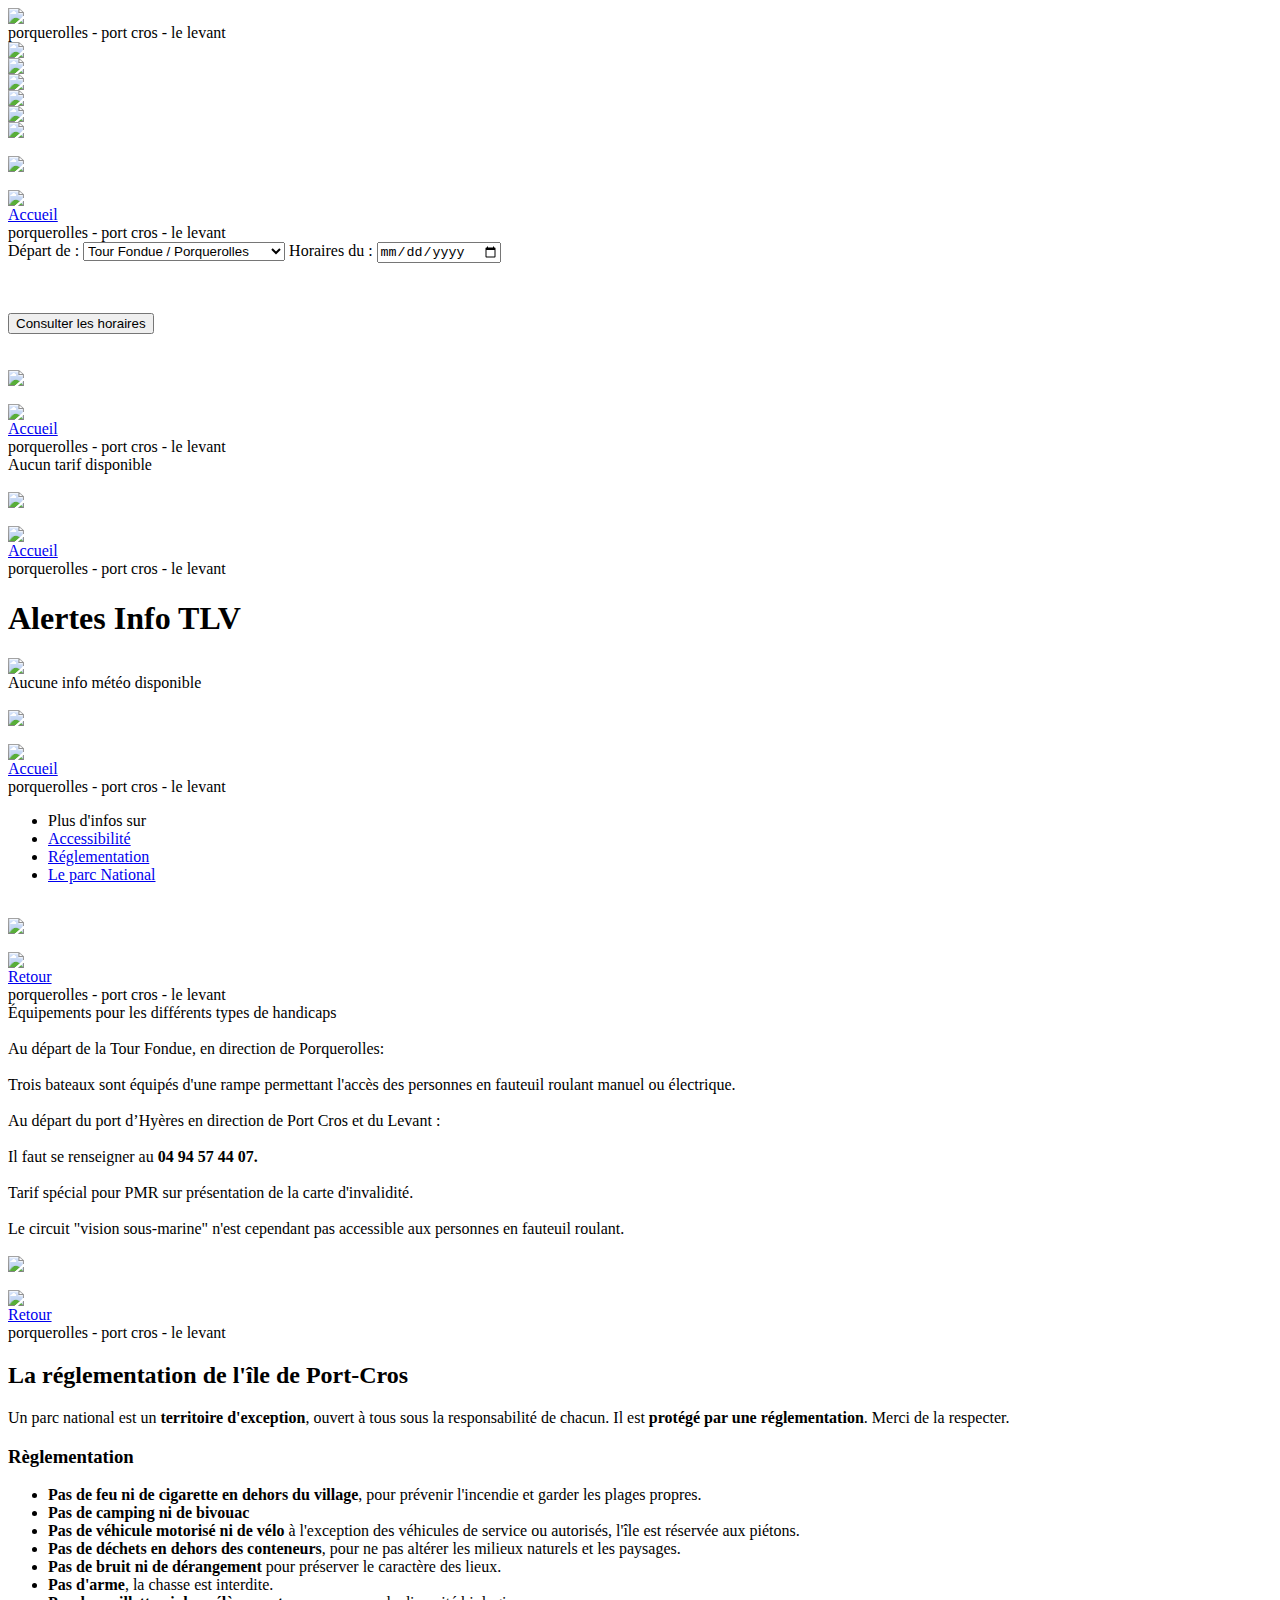
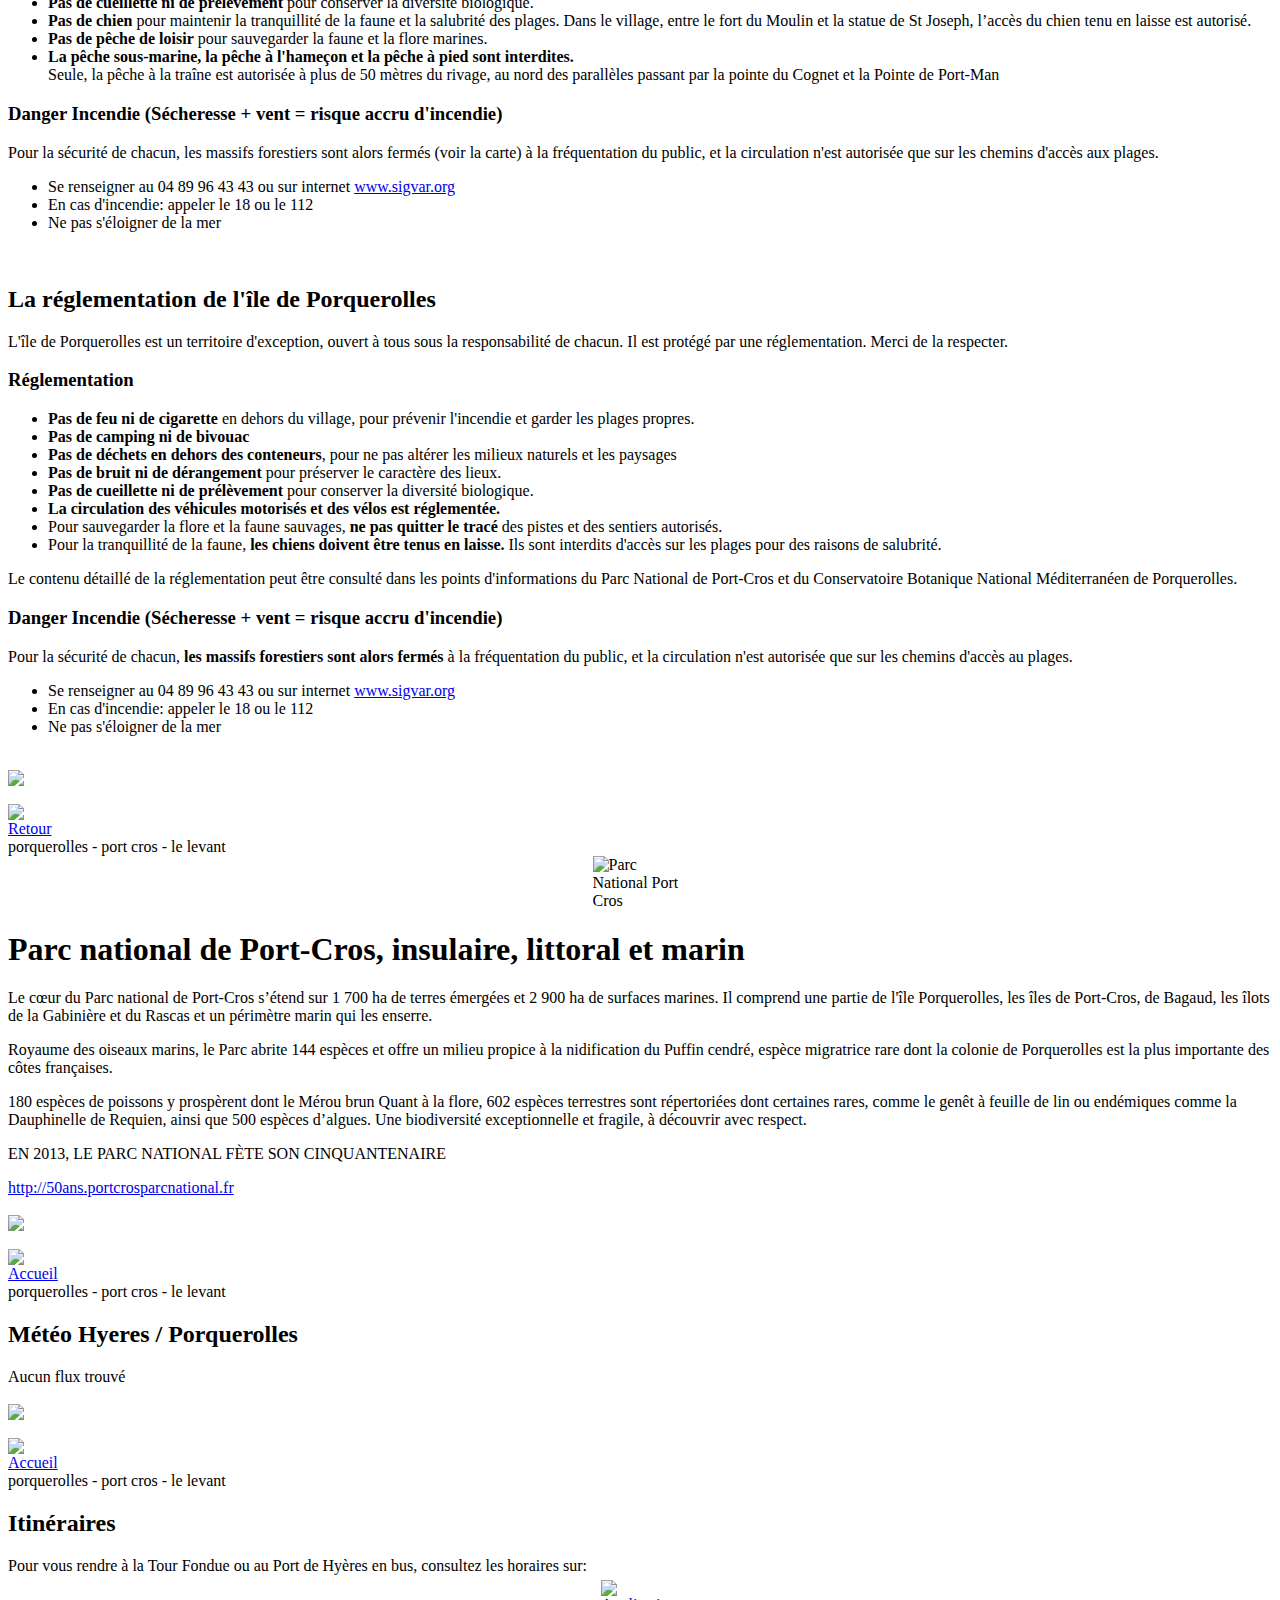
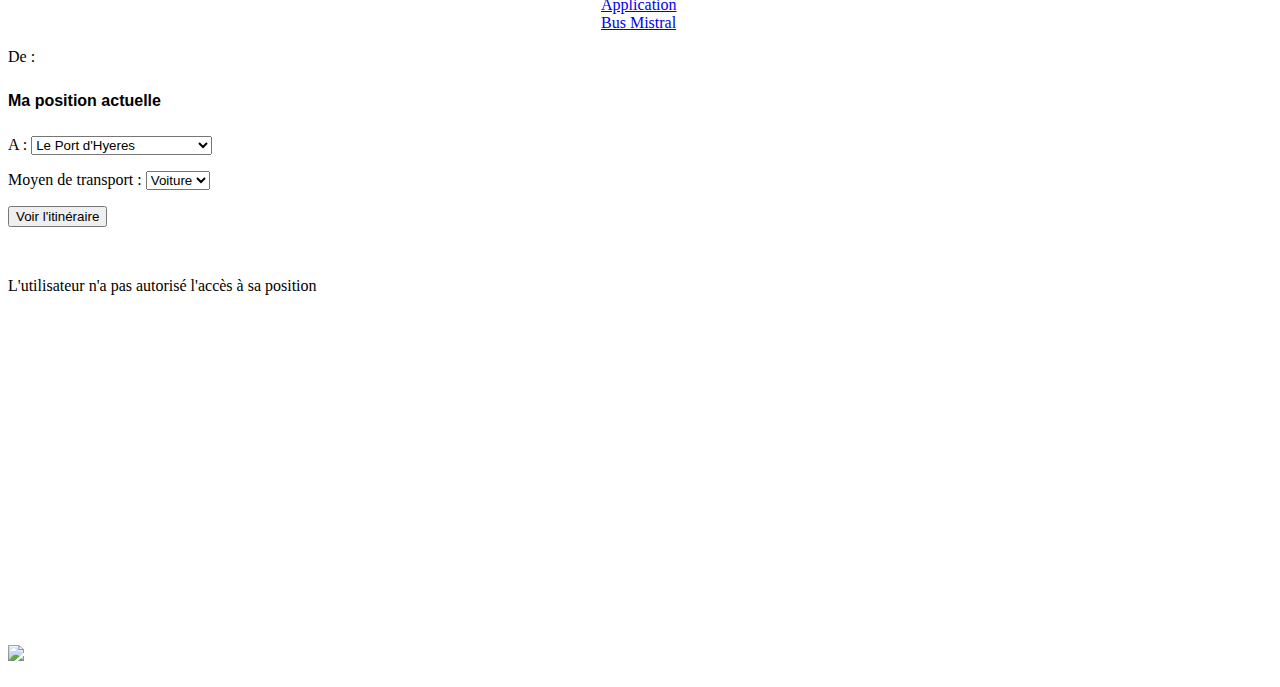
==== index.html @ b0528b94 "JS embarquée + correction footer" ====
<!DOCTYPE html PUBLIC "-//W3C//DTD XHTML 1.0 Transitional//EN" "http://www.w3.org/TR/xhtml1/DTD/xhtml1-transitional.dtd">
<html xmlns="http://www.w3.org/1999/xhtml">
<head>
	<meta http-equiv="Content-Type" content="text/html; charset=utf-8" />
	<title>TLV TVM</title>
	
	<meta name="viewport" content="height=device-height,width=device-width,initial-scale=1.0,maximum-scale=1.0, user-scalable=no"  >
	<meta name="apple-mobile-web-app-capable" content="yes" />
	<link rel="apple-touch-startup-image" href="img/jqt_startup.png" />
	<link rel="apple-touch-icon" href="img/jqtouch.png" />
	<link rel="apple-touch-icon" sizes="72x72" href="img/jqtouch.png" /><!-- 72x72-->
	<link rel="apple-touch-icon" sizes="114x114" href="img/jqtouch.png" /><!-- 114x144-->
	
	<link rel="stylesheet" href="css/jquery.mobile-1.3.1.min.css" />
	<script src="js/jquery-1.9.1.min.js"></script>
	<script src="js/jquery.mobile-1.3.1.min.js"></script>
	
	<!-- jQuery UI Map v3 -->
	<script src="https://maps.googleapis.com/maps/api/js?v=3.exp&sensor=true"></script>
	
	<link rel="stylesheet" type="text/css" href="css/jqm-calendar.css" /> 
	<link rel="stylesheet" href="css/main.css" />
	
	<script type="text/javascript">
		/*
		 * Fonction de géolocalisation
		 */
		var IciLat;
		var IciLong;
		var map = null; 
				
		if (navigator.geolocation){
 	  		navigator.geolocation.getCurrentPosition(successCallback, errorCallback, { maximumAge: 3000, timeout:5000, enableHighAccuracy: true });
		}else{
		  	alert("Votre navigateur ne prend pas en compte la géolocalisation HTML5");
		}
		
		
		function successCallback(position){
			
			IciLat =position.coords.latitude ;
			IciLong = position.coords.longitude;
			
			$('#from').val(IciLat + "," + IciLong);
			  
			var directionsDisplay;
			var directionsService = new google.maps.DirectionsService();
			
			var PtDepart = new google.maps.LatLng(IciLat ,IciLong);
			google.maps.visualRefresh = true;

			function initialize() {
			  directionsDisplay = new google.maps.DirectionsRenderer();
			  var mapOptions = {
				zoom: 16,
				mapTypeId: google.maps.MapTypeId.ROADMAP,
				center: PtDepart,
				disableDefaultUI: true
			  }
			  var map = new google.maps.Map(document.getElementById('laCarte'), mapOptions);
			  directionsDisplay.setMap(map);
			
 			 directionsDisplay.setPanel(document.getElementById('itineraireShow'));
			  
			  var marker = new google.maps.Marker({
				  position: PtDepart,
				  map: map 
			  });
			  
			}
				
			function calcRoute() {
			  
			  $("#itineraireShow").html('');
			  
			  var EndPoint;
			  EndPoint = $("#endPoint :selected").val().split(',');
			  
			 var destinaTionTlv = new google.maps.LatLng(EndPoint[0], EndPoint[1]);
			 
			 
			  var selectedMode = document.getElementById('mode').value;
			  var request = {
				  origin: PtDepart,
				  destination: destinaTionTlv,
				  travelMode: google.maps.TravelMode[selectedMode]
			  };
			  directionsService.route(request, function(response, status) {
				if (status == google.maps.DirectionsStatus.OK) {
				  directionsDisplay.setDirections(response);
				}
			  });
			  
			  var documentBody = (($.browser.chrome)||($.browser.safari)) ? document.body : document.documentElement;
			  $(documentBody).animate({scrollTop: $('#itineraireShow').offset().top-90}, 2000);
			}
			
			///btn itineraire
			$("input[name=CalcItin]").click(function(){
					calcRoute();
			});
			
			$(document).ready(function() {
				initialize();
			});
			//google.maps.event.addDomListener(document, 'load', initialize);
		 }; 
	 
		function errorCallback(error){
		  switch(error.code){
			case error.PERMISSION_DENIED:
			  $("#itineraireShow").append("L'utilisateur n'a pas autorisé l'accès à sa position").css('color', '#000000');
			  break;     
			case error.POSITION_UNAVAILABLE:
			  $("#itineraireShow").append("L'emplacement de l'utilisateur n'a pas pu être déterminé").css('color', '#000000');
			  break;
			case error.TIMEOUT:
			  $("#itineraireShow").append("Le service n'a pas répondu à temps").css('color', '#000000');
			  break;
			}
		};
	</script>
	
	<script type="text/javascript" src="js/jqm-datebox.core.min.js"></script>
	<script type="text/javascript" src="js/jqm-datebox.mode.calbox.min.js"></script>
	<script type="text/javascript" src="js/jquery.mobile.datebox.i18n.fr.utf8.js"></script>
 
</head>

<body class="portrait">

<!-- SPLASH -->


<!-- HOME -->
<div data-role="page" class="page-tlv" id="home">
	
	<div data-role="header" data-position="fixed">
		<div id="header-tlv"><img src="images/logo-tlv.png"  height="45" /></div>
		<div id="header-sub-tlv">porquerolles <span class="tiret">-</span> port cros <span class="tiret">-</span> le levant</div>
	</div>
	  
	<div data-role="content" class="page-tlv">
		<div id="nav-home-tlv">
			<div class="bouton">
				<a href="#horaires" data-transition="flip"><img src="img/btn/btn_horaires.png" border="0" /></a>
			</div>
			<div class="bouton">
				<a href="#tarifs" data-transition="flip"><img src="img/btn/btn_tarifs.png" border="0" /></a>
			</div>
			<div class="bouton">
				<a href="#infosTlv" data-transition="flip"><img src="img/btn/btn_infos.png" border="0" /></a>
			</div>
			<div class="bouton">
				<a href="#alertes" data-transition="flip"><img src="img/btn/btn_alertes.png" border="0" /></a>
			</div>
			<div class="bouton">
				<a href="#geoLoc" data-transition="flip"><img src="img/btn/btn_geoloc.png"  border="0"/></a>
			</div>
			<div class="bouton">
				<a href="#meteoTLV"  data-transition="flip"><img src="img/btn/btn_meteo.png" border="0" /></a>
			</div>
			<div style="clear:both"></div>
		</div>
	</div>
	  
	<div data-role="footer" data-position="fixed" id="footer-tlv"><div class="bgfooterleft">&nbsp;</div><div id="imgfooter"><img src="img/footer.png" id="img-footer" /></div><div class="bgfooterright">&nbsp;</div></div>
  
</div>
<!-- FIN HOME -->


<!-- HORAIRES -->
<div data-role="page" id="horaires" data-add-back-btn="true">
	<div data-role="header" data-position="fixed">
		<div id="header-tlv"><img src="images/logo-tlv.png"  height="45" /></div>
		<a data-role="button" data-direction="reverse" data-rel="back" href="#home" data-icon="arrow-l" data-iconpos="left" style="margin-top:4px">Accueil</a>
		<div id="header-sub-tlv">porquerolles <span class="tiret">-</span> port cros <span class="tiret">-</span> le levant</div>
	</div>
	
	<div data-role="content" class="page-content-tlv">
		
		<label for="lieu_depart">D&eacute;part de :</label>
      	<select name="lieu_depart"  id="lieu_depart">
			<option value="1" >Tour Fondue / Porquerolles</option>
			<option value="2" >Hy&egrave;res / Port Cros / Le Levant</option>
			<option value="3" >Circuit des 2 &Icirc;les</option>
			<option value="4" >Vision sous-marine</option>
		</select>
		
		<label for="date_depart">Horaires du :</label>
		<input value="" name="date_depart" id="date_depart" type="date" data-role="datebox" data-options='{"mode": "calbox","useFocus": true, "calShowWeek": true}'>
		<p>&nbsp;</p>
		<div class="bouton_submit"><input type="button" class="bt-valid" value="Consulter les horaires" id="btnHoraireGo" /></div>
		<div id="infoHoraire">&nbsp;</div>
	</div>
	
	<div data-role="footer" data-position="fixed" id="footer-tlv"><div class="bgfooterleft">&nbsp;</div><div id="imgfooter"><img src="img/footer.png" id="img-footer" /></div><div class="bgfooterright">&nbsp;</div></div>
  
</div>
<!-- FIN HORAIRES -->


<!-- TARIFS -->
<div data-role="page" id="tarifs" data-add-back-btn="true">
	
	<div data-role="header" data-position="fixed">
		<div id="header-tlv"><img src="images/logo-tlv.png"  height="45" /></div>
		<a data-role="button" data-direction="reverse" data-rel="back" href="#home" data-icon="arrow-l" data-iconpos="left" style="margin-top:4px">Accueil</a>
		<div id="header-sub-tlv">porquerolles <span class="tiret">-</span> port cros <span class="tiret">-</span> le levant</div>
	</div>
	
	<div data-role="content" class="page-content-tlv">
		<div id="tarification"></div>
		<script language="javascript">
			$.ajax({
				url:'http://www.tlv-tvm.com/iphone/content.php?page=tarifs',
				type:'GET',
				success:function(tarifs) {
					$("#tarification").append(tarifs);
				},
				error:function() {
					$("#tarification").append("Aucun tarif disponible");
				}
			});
		</script>
	</div>
	
	<div data-role="footer" data-position="fixed" id="footer-tlv"><div class="bgfooterleft">&nbsp;</div><div id="imgfooter"><img src="img/footer.png" id="img-footer" /></div><div class="bgfooterright">&nbsp;</div></div>
  
</div>
<!-- FIN TARIFS -->


<!-- ALERTES -->
<div data-role="page" id="alertes" data-add-back-btn="true">
	<div data-role="header" data-position="fixed">
		<div id="header-tlv"><img src="images/logo-tlv.png" height="45" /></div>
		<a data-role="button" data-direction="reverse" data-rel="back" href="#home" data-icon="arrow-l" data-iconpos="left" style="margin-top:4px">Accueil</a>
      	<div id="header-sub-tlv">porquerolles <span class="tiret">-</span> port cros <span class="tiret">-</span> le levant</div>
	</div>
	
	<div data-role="content" class="page-content-tlv">
		<H1>Alertes Info TLV</H1>
		
		<img src="images/Visuel-Paoramique-Intemperies.jpg" class="img_border" width="100%" />
		
		<div class="content">
			<div id="infoMeteo">
				
			</div>
			<script language="javascript">
				$.ajax({
					url:'http://www.tlv-tvm.com/iphone/content.php?page=alertesInfo',
					type:'GET',
					success:function(info) {
						$("#infoMeteo").append(info);	
					},
					error:function() {
						$("#infoMeteo").append("Aucune info météo disponible");
					}
				});
			</script>
		</div>
	</div>
	
	<div data-role="footer" data-position="fixed" id="footer-tlv"><div class="bgfooterleft">&nbsp;</div><div id="imgfooter"><img src="img/footer.png" id="img-footer" /></div><div class="bgfooterright">&nbsp;</div></div>
  
</div>
<!-- FIN ALERTES -->


<!-- infosTlv -->
<div data-role="page" id="infosTlv" data-add-back-btn="true">
	<div data-role="header" data-position="fixed">
		<div id="header-tlv"><img src="images/logo-tlv.png"  height="45" /></div>
		<a data-role="button" data-direction="reverse" data-rel="back" href="#home" data-icon="arrow-l" data-iconpos="left" style="margin-top:4px">Accueil</a>
		<div id="header-sub-tlv">porquerolles <span class="tiret">-</span> port cros <span class="tiret">-</span> le levant</div>
	</div>
	
	<div data-role="content" class="page-content-tlv">
		<ul data-role="listview" data-divider-theme="a" data-inset="true">
			<li data-role="list-divider" role="heading">Plus d'infos sur</li>
			<li data-theme="c">
				<a href="#page2" data-transition="slide">Accessibilit&eacute;</a>
			</li>
			<li data-theme="c">
				<a href="#page3" data-transition="slide">R&eacute;glementation</a>
			</li>
			<li data-theme="c">
            	<a href="#page4" data-transition="slide">Le parc National</a>
        	</li>
    	</ul>
	</div>
  
	<div data-role="footer" data-position="fixed" id="footer-tlv"><div class="bgfooterleft">&nbsp;</div><div id="imgfooter"><img src="img/footer.png" id="img-footer" /></div><div class="bgfooterright">&nbsp;</div></div>
  
</div>

<!-- Page Accessibilité -->
<div data-role="page" id="page2" data-add-back-btn="true">
	<div data-role="header" data-position="fixed">
		<div id="header-tlv"><img src="images/logo-tlv.png"  height="45" /></div>
		<a data-role="button" data-direction="reverse" data-rel="back" href="#infosTlv" data-icon="arrow-l" data-iconpos="left" style="margin-top:4px">Retour</a>
		<div id="header-sub-tlv">porquerolles <span class="tiret">-</span> port cros <span class="tiret">-</span> le levant</div>
	</div>
	
	<div data-role="content" class="page-content-tlv">
		&Eacute;quipements pour les diff&eacute;rents types de handicaps<br /><br />
		Au d&eacute;part de la Tour Fondue, en direction de Porquerolles:<br /><br />
		Trois bateaux sont &eacute;quip&eacute;s d'une rampe permettant l'acc&egrave;s des personnes en fauteuil roulant manuel ou &eacute;lectrique.<br /><br />
		Au d&eacute;part du port d’Hy&egrave;res en direction de Port Cros et du Levant :<br /><br />
		Il faut se renseigner au <strong>04 94 57 44 07.</strong><br /><br />
		Tarif sp&eacute;cial pour PMR sur pr&eacute;sentation de la carte d'invalidit&eacute;.<br /><br />
		Le circuit "vision sous-marine" n'est cependant pas accessible aux personnes en fauteuil roulant.
	</div>
	
	<div data-role="footer" data-position="fixed" id="footer-tlv"><div class="bgfooterleft">&nbsp;</div><div id="imgfooter"><img src="img/footer.png" id="img-footer" /></div><div class="bgfooterright">&nbsp;</div></div>
  
</div>
<div data-role="page" id="page3" data-add-back-btn="true">
	<div data-role="header" data-position="fixed">
		<div id="header-tlv"><img src="images/logo-tlv.png"  height="45" /></div>
		<a data-role="button" data-direction="reverse" data-rel="back" href="#infosTlv" data-icon="arrow-l" data-iconpos="left" style="margin-top:4px">Retour</a>
		<div id="header-sub-tlv">porquerolles <span class="tiret">-</span> port cros <span class="tiret">-</span> le levant</div>
	</div>
	
	<div data-role="content" class="page-content-tlv">
		<h2>La r&eacute;glementation de l'&icirc;le de Port-Cros</h2>
		<p>Un parc national est un <strong>territoire d'exception</strong>, ouvert &agrave; tous sous la responsabilit&eacute; de chacun. Il est <strong>prot&eacute;g&eacute; par une r&eacute;glementation</strong>. Merci de la respecter.</p>
		<h3>R&egrave;glementation</h3>
		<p>
			<ul>
				<li><strong>Pas de feu ni de cigarette en dehors du village</strong>, pour pr&eacute;venir l'incendie et garder les plages propres.</li>
				<li><strong>Pas de camping ni de bivouac</strong></li>
				<li><strong>Pas de v&eacute;hicule motoris&eacute; ni de v&eacute;lo</strong> &agrave; l'exception des v&eacute;hicules de service ou autoris&eacute;s, l'&icirc;le est r&eacute;serv&eacute;e aux pi&eacute;tons.</li>
				<li><strong>Pas de d&eacute;chets en dehors des conteneurs</strong>, pour ne pas alt&eacute;rer les milieux naturels et les paysages.</li>
				<li><strong>Pas de bruit ni de d&eacute;rangement</strong> pour pr&eacute;server le caract&egrave;re des lieux.</li>
				<li><strong>Pas d'arme</strong>, la chasse est interdite.</li>
				<li><strong>Pas de cueillette ni de pr&eacute;l&egrave;vement</strong> pour conserver la diversit&eacute; biologique.</li>
				<li><strong>Pas de chien</strong> pour maintenir la tranquillit&eacute; de la faune et la salubrit&eacute; des plages. Dans le village, entre le fort du Moulin et la statue de St Joseph, l’acc&egrave;s du chien tenu en laisse est autoris&eacute;.</li>
				<li><strong>Pas de p&ecirc;che de loisir</strong> pour sauvegarder la faune et la flore marines.</li>
				<li><strong>La p&ecirc;che sous-marine, la p&ecirc;che &agrave; l'hameçon et la p&ecirc;che &agrave; pied sont interdites.</strong></li> 
				Seule, la p&ecirc;che &agrave; la tra&icirc;ne est autoris&eacute;e &agrave; plus de 50 m&egrave;tres du rivage, au nord des parall&egrave;les passant par la pointe du Cognet et la Pointe de Port-Man
			</ul>
		</p>
		<h3>Danger Incendie (S&eacute;cheresse + vent = risque accru d'incendie)</h3>
		<p>Pour la s&eacute;curit&eacute; de chacun, les massifs forestiers sont alors ferm&eacute;s (voir la carte) &agrave; la fr&eacute;quentation du public, et la circulation n'est autoris&eacute;e que sur les chemins d'acc&egrave;s aux plages.
	   	<ul>
	   		<li>Se renseigner au 04 89 96 43 43 ou sur internet <a href="www.sigvar.org">www.sigvar.org</a></li>
	   		<li>En cas d'incendie: appeler le 18 ou le 112</li>
	   		<li>Ne pas s'&eacute;loigner de la mer</li>
	   	</ul>
		</p>
		<br />
		<h2>La r&eacute;glementation de l'&icirc;le de Porquerolles</h2>
		<p>L'&icirc;le de Porquerolles est un territoire d'exception, ouvert &agrave; tous sous la responsabilit&eacute; de chacun. Il est prot&eacute;g&eacute; par une r&eacute;glementation. Merci de la respecter.</p>
		<h3>R&eacute;glementation</h3>
		<p>
			<ul>
				<li><strong>Pas de feu ni de cigarette</strong> en dehors du village, pour pr&eacute;venir l'incendie et garder les plages propres.</li>
				<li><strong>Pas de camping ni de bivouac</strong></li>
				<li><strong>Pas de d&eacute;chets en dehors des conteneurs</strong>, pour ne pas alt&eacute;rer les milieux naturels et les paysages</li>
				<li><strong>Pas de bruit ni de d&eacute;rangement</strong> pour pr&eacute;server le caract&egrave;re des lieux.</li>
				<li><strong>Pas de cueillette ni de pr&eacute;l&egrave;vement</strong> pour conserver la diversit&eacute; biologique.</li>
				<li><strong>La circulation des v&eacute;hicules motoris&eacute;s et des v&eacute;los est r&eacute;glement&eacute;e.</strong></li>
				<li>Pour sauvegarder la flore et la faune sauvages, <strong>ne pas quitter le trac&eacute;</strong> des pistes et des sentiers autoris&eacute;s.</li>
				<li>Pour la tranquillit&eacute; de la faune, <strong>les chiens doivent &ecirc;tre tenus en laisse.</strong> Ils sont interdits d'acc&egrave;s sur les plages pour des raisons de salubrit&eacute;.</li>
			</ul>
			Le contenu d&eacute;taill&eacute; de la r&eacute;glementation peut &ecirc;tre consult&eacute; dans les points d'informations du Parc National de Port-Cros et du Conservatoire Botanique National M&eacute;diterran&eacute;en de Porquerolles.
		</p>
		<h3>Danger Incendie (S&eacute;cheresse + vent = risque accru d'incendie)</h3>
		<p>Pour la s&eacute;curit&eacute; de chacun, <strong>les massifs forestiers sont alors ferm&eacute;s</strong> &agrave; la fr&eacute;quentation du public, et la circulation n'est autoris&eacute;e que sur les chemins d'acc&egrave;s au plages.
		<ul>
			<li>Se renseigner au 04 89 96 43 43 ou sur internet <a href="www.sigvar.org">www.sigvar.org</a></li>
			<li>En cas d'incendie: appeler le 18 ou le 112</li>
			<li>Ne pas s'&eacute;loigner de la mer</li>
		</ul>	
		</p>
	</div>
	
	<div data-role="footer" data-position="fixed" id="footer-tlv"><div class="bgfooterleft">&nbsp;</div><div id="imgfooter"><img src="img/footer.png" id="img-footer" /></div><div class="bgfooterright">&nbsp;</div></div>
  
</div>

<div data-role="page" id="page4" data-add-back-btn="true">
	<div data-role="header" data-position="fixed">
		<div id="header-tlv"><img src="images/logo-tlv.png"  height="45" /></div>
		<a data-role="button" data-direction="reverse" data-rel="back" href="#infosTlv" data-icon="arrow-l" data-iconpos="left" style="margin-top:4px">Retour</a>
		<div id="header-sub-tlv">porquerolles <span class="tiret">-</span> port cros <span class="tiret">-</span> le levant</div>
	</div>
	
	<div data-role="content" class="page-content-tlv">
		<div style="margin: 0 auto 15px; width: 95px;"><img src="images/logo-ParcNationalPortCros.jpg" alt="Parc National Port Cros" /></div>
		<h1>Parc national de Port-Cros, insulaire,  littoral et marin</h1>
		<p>
		Le cœur du Parc national de Port-Cros s’&eacute;tend sur 1 700 ha de terres &eacute;merg&eacute;es et 2 900 ha de surfaces marines. Il comprend une partie de l'&icirc;le Porquerolles, les &icirc;les de Port-Cros, de Bagaud, les &icirc;lots de la Gabini&egrave;re et du Rascas et un p&eacute;rim&egrave;tre marin qui les enserre.
		</p>
		<p>
		Royaume des oiseaux marins, le Parc abrite 144 esp&egrave;ces et offre un milieu propice &agrave; la nidification du Puffin
		cendr&eacute;, esp&egrave;ce migratrice rare dont la colonie de Porquerolles est la plus importante des côtes françaises.
		</p>
		<p>
		180 esp&egrave;ces de poissons y prosp&egrave;rent dont le M&eacute;rou brun 
		Quant &agrave; la flore, 602 esp&egrave;ces terrestres sont r&eacute;pertori&eacute;es dont certaines rares, comme le genêt &agrave; feuille de lin ou end&eacute;miques comme la Dauphinelle de Requien, ainsi que 500 esp&egrave;ces d’algues.
		Une biodiversit&eacute; exceptionnelle et fragile, &agrave; d&eacute;couvrir avec respect. 
		</p>
		<p>EN 2013, LE PARC NATIONAL F&Egrave;TE SON CINQUANTENAIRE</p>
		<a href="http://50ans.portcrosparcnational.fr" target="_blank">http://50ans.portcrosparcnational.fr</a>
	</div>
	
	<div data-role="footer" data-position="fixed" id="footer-tlv"><div class="bgfooterleft">&nbsp;</div><div id="imgfooter"><img src="img/footer.png" id="img-footer" /></div><div class="bgfooterright">&nbsp;</div></div>
  
</div>

<!-- FIN infosTlv -->


<!-- meteoTLV -->
<div data-role="page" id="meteoTLV" data-add-back-btn="true">
	<div data-role="header" data-position="fixed">
		<div id="header-tlv"><img src="images/logo-tlv.png"  height="45" /></div>
       	<a data-role="button" data-direction="reverse" data-rel="back" href="#home" data-icon="arrow-l" data-iconpos="left" style="margin-top:4px">Accueil</a>
       	<div id="header-sub-tlv">porquerolles <span class="tiret">-</span> port cros <span class="tiret">-</span> le levant</div>
  	</div>
  
  
	<div data-role="content" class="page-content-tlv">
		<h2>M&eacute;t&eacute;o Hyeres / Porquerolles</h2>
     	<div id="descMeteo"></div>
		<script language="javascript">
		 	//get Ajax de la m&eacute;t&eacute;o
			var fluxMeteo;
			var AffMeteo;
			
			$.ajax({
				url:'http://www.tlv-tvm.com/iphone/proxy.php',
				dataType:'xml',
				type:'GET',
				success:function(xml) {
					$(xml).find('meteo').each(function() {
						var DateMeteo =  $(this).attr('date');
						var PictoMidi = $(this).attr('pictos_midi');
						var TempMatin = $(this).attr('tempe_matin');
						var TempMidi = $(this).attr('tempe_midi');
						var TempSoir = $(this).attr('tempe_soir');
						
						$("#descMeteo").append("<span class='ladate'>Le "+DateMeteo+"</span><p><img class='"+PictoMidi+"' src='' width='128'  /><br /><span class='info'>Matin : "+TempMatin+"&deg;<br>Midi : "+TempMidi+"&deg;<br>Soir : "+TempSoir+"&deg;<br></span></p><hr>");
						
					})
				   
				   	$("img.soleil").attr('src','img/meteo/soleil.png');
					$("img.voile").attr('src','img/meteo/voile.png');
					$("img.nuageux").attr('src','img/meteo/nuageux.png');
					$("img.couvert").attr('src','img/meteo/couvert.png');
					
					$("img.brouillard").attr('src','img/meteo/couvert.png');
					$("img.brouillardgivrant").attr('src','img/meteo/couvert.png');
					$("img.neifefaible").attr('src','img/meteo/averseneige.png');
					$("img.neigemoderer").attr('src','img/meteo/averseneige.png');
					
					$("img.neigeforte").attr('src','img/meteo/averseneige.png');
					
					
					$("img.pluiefaible").attr('src','img/meteo/pluiefaible.png');
					$("img.pluiemoderer").attr('src','img/meteo/pluiefaible.png');
					$("img.pluieforte").attr('src','img/meteo/pluieforte.png');
					$("img.verglas").attr('src','img/meteo/pluieforte.png');
					$("img.averse").attr('src','img/meteo/pluiefaible.png');
					$("img.averseneige").attr('src','img/meteo/averseneige.png');
					$("img.orageloc").attr('src','img/meteo/orageloc.png');
					$("img.oragefort").attr('src','img/meteo/orageloc.png');
				},
				error:function() {
					$("#descMeteo").append("Aucun flux trouv&eacute;");
				}
			});
		</script>
	</div>
	
	<div data-role="footer" data-position="fixed" id="footer-tlv"><div class="bgfooterleft">&nbsp;</div><div id="imgfooter"><img src="img/footer.png" id="img-footer" /></div><div class="bgfooterright">&nbsp;</div></div>
  
</div>
<!-- FIN meteoTLV -->


<!-- GEOLOC -->
<div data-role="page" id="geoLoc" data-add-back-btn="true">
	<div data-role="header" data-position="fixed">
		<div id="header-tlv"><img src="images/logo-tlv.png"  height="45" /></div>
		<a data-role="button" data-direction="reverse" data-rel="back" href="#home" data-icon="arrow-l" data-iconpos="left" style="margin-top:4px">Accueil</a>
      	<div id="header-sub-tlv">porquerolles <span class="tiret">-</span> port cros <span class="tiret">-</span> le levant</div>
	</div>
	
	<div data-role="content" class="page-content-tlv">
		<h2>Itin&eacute;raires</h2>
		<p>
			Pour vous rendre &agrave; la Tour Fondue ou au Port de Hy&egrave;res en bus, consultez les horaires sur:<br />
			<a href="#" id="appli" style="width: 78px; margin: 5px auto; display: block;"><img src="images/bus_mistral.png" alt="Application Bus Mistral" style="vertical-align: top;" /></a>
		</p>
		<p>
			<label>De :</label> 
			<div class="ui-btn ui-shadow ui-btn-corner-all ui-btn-icon-right ui-btn-up-c" style="line-height: 38px;font-family: Helvetica,Arial,sans-serif; font-weight: bold; font-size: 16px; border-radius: 1em;">Ma position actuelle</div>
			<input id="from"   type="hidden" value="" />
		</p>
		<p>
			<label>A :</label>
			<select name="endPoint" id="endPoint">
				<option value="43.0822795,6.1569269">Le Port d'Hyeres</option>
				<option value="43.0280560,6.1550942">La Tour Fondue</option>
				<option value="43.003111,6.200658">Embarcad&egrave;re Porquerolles</option>
				<option value="43.009719,6.382637">Embarcad&egrave;re Port Cros</option>
				<option value="43.015454,6.434434">Embarcad&egrave;re Levant</option>
			</select>
		</p>
		<p>
			<label>Moyen de transport :</label>
			<select id="mode" onchange="calcRoute();">
				<option value="DRIVING">Voiture</option>
				<option value="WALKING">Pieton</option>
				<option value="BICYCLING">V&eacute;lo</option>
			</select>
		</p>
		<div class="bouton_submit">
			<input type="button" id="CalcItin" class="bt-valid"  name="CalcItin"  data-icon="search" value="Voir l'itin&eacute;raire">
		</div>
		<p>&nbsp;</p>
		<div id="itineraireShow" style="color:#FFF"> </div><p>&nbsp;</p>
		<div id="laCarte" style="border:1px solid #FFF;height:280px;width:320px;margin:auto"> </div>
	</div>
	
	<script type="text/javascript">
		if (navigator.userAgent.match(/android/i)) {
			$("#appli").attr('href', 'https://play.google.com/store/apps/details?id=fr.cityway.android.rmtt');
		} else if (navigator.userAgent.match(/iPhone/i) || navigator.userAgent.match(/iPod/i) || navigator.userAgent.match(/iPad/i)) {
			$("#appli").attr('href', 'https://itunes.apple.com/fr/app/reseau-mistral/id429896529?mt=8');
		}
	</script>			 
  
  
	<div data-role="footer" data-position="fixed" id="footer-tlv"><div class="bgfooterleft">&nbsp;</div><div id="imgfooter"><img src="img/footer.png" id="img-footer" /></div><div class="bgfooterright">&nbsp;</div></div>
  
</div>
<!-- FIN GEOLOC -->


<script type="text/javascript" charset="utf-8">

	$(document).bind("mobileinit", function(){
		$.mobile.touchOverflowEnabled = true;
	  	$.mobile.orientationChangeEnabled = false;
	  	$.mobile.allowCrossDomainPages = true;
	});

    //cache the viewport tag if the user is using an iPhone
    var $viewport = $('head').children('meta[name="viewport"]');

    //bind an event handler to the window object for the orientationchange event
    $(window).bind('orientationchange', function() {
        if (window.orientation == 90 || window.orientation == -90 || window.orientation == 270) {

            // Orientation landscape
            $viewport.attr('content', 'height=device-width,width=device-height,initial-scale=1.0,maximum-scale=1.0');
			$("body").removeClass("portrait");
			$("body").addClass("landscape");
			$("body").css("landscape");
			$("#img-footer").attr("src","img/footer-landscape.png");
			$("#nav-home").css('margin-top','0px');
			$("#footer-tlv").css('display','none');
			$("#footer-tlv").hide();			
        } else {

            // Orientation Portrait
            $viewport.attr('content', 'height=device-height,width=device-width,initial-scale=1.0,maximum-scale=1.0');
			
			$("body").removeClass("landscape");
			$("body").addClass("portrait");
 
			$("#img-footer").attr("src","img/footer.png");
			$("#nav-home").css('margin-top','110px');
			$("#footer-tlv").css('display','');
			
        }

    //trigger an orientationchange event on the window object to initialize this code (basically in-case the user opens the page in landscape mode)
    }).trigger('orientationchange');

	// Verrouillage portrait
	function shouldRotateToOrientation(interfaceOrientation) {
	    return (1 === interfaceOrientation);
	}		

	// Check de l'horaire pour les transports
	$("#btnHoraireGo").click(function(){
		$("#infoHoraire").html("&nbsp;");
		var idCatLieux = $('select[name=lieu_depart] option:selected').val();
		var DateDep = $('input[name=date_depart]').val();
		// alert("DateDep = "+DateDep);
		
		var DateTxt = DateDep.split('/');
			var jour = DateTxt[0];
			var mois = DateTxt[1];
			var an = DateTxt[2];
			
			$.ajax({
			  url: 'http://www.tlv-tvm.com/iphone/checkHoraire.php',
			  type: "POST",
			  data:{idch:idCatLieux, datedep: ''+an+'-'+mois+'-'+jour },
			  success: function(htmlReturn) {
				$('#infoHoraire').html(htmlReturn);
	 		  }
			});
		
	})
	
	// Calcul de largeur de l'écran pour le footer
	var largeurFooter = 0;
	var NavLar = $(document).width();
	largeurFooter = (NavLar - 320) / 2;
	//largeurFooter = largeurFooter + ' px';
	$("#footer-tlv .bgfooterleft").css({
		'width': largeurFooter,
		'left': 0
	});
	$("#footer-tlv .bgfooterright").css({
		'width': largeurFooter,
		'right': 0
	});
	
	// Affichage de la date dans le formulaire
	var date = new Date();
	var dateJour = date.getDate();
	var dateMois = date.getMonth()+1;
	if (dateMois < 10) {
		dateMois = "0"+dateMois;
	}
	var dateAnnee = date.getFullYear();
	var futDate=dateJour + "/" + dateMois + "/" + dateAnnee;
	$("#date_depart").val(futDate);
	
</script>

</body>
</html>
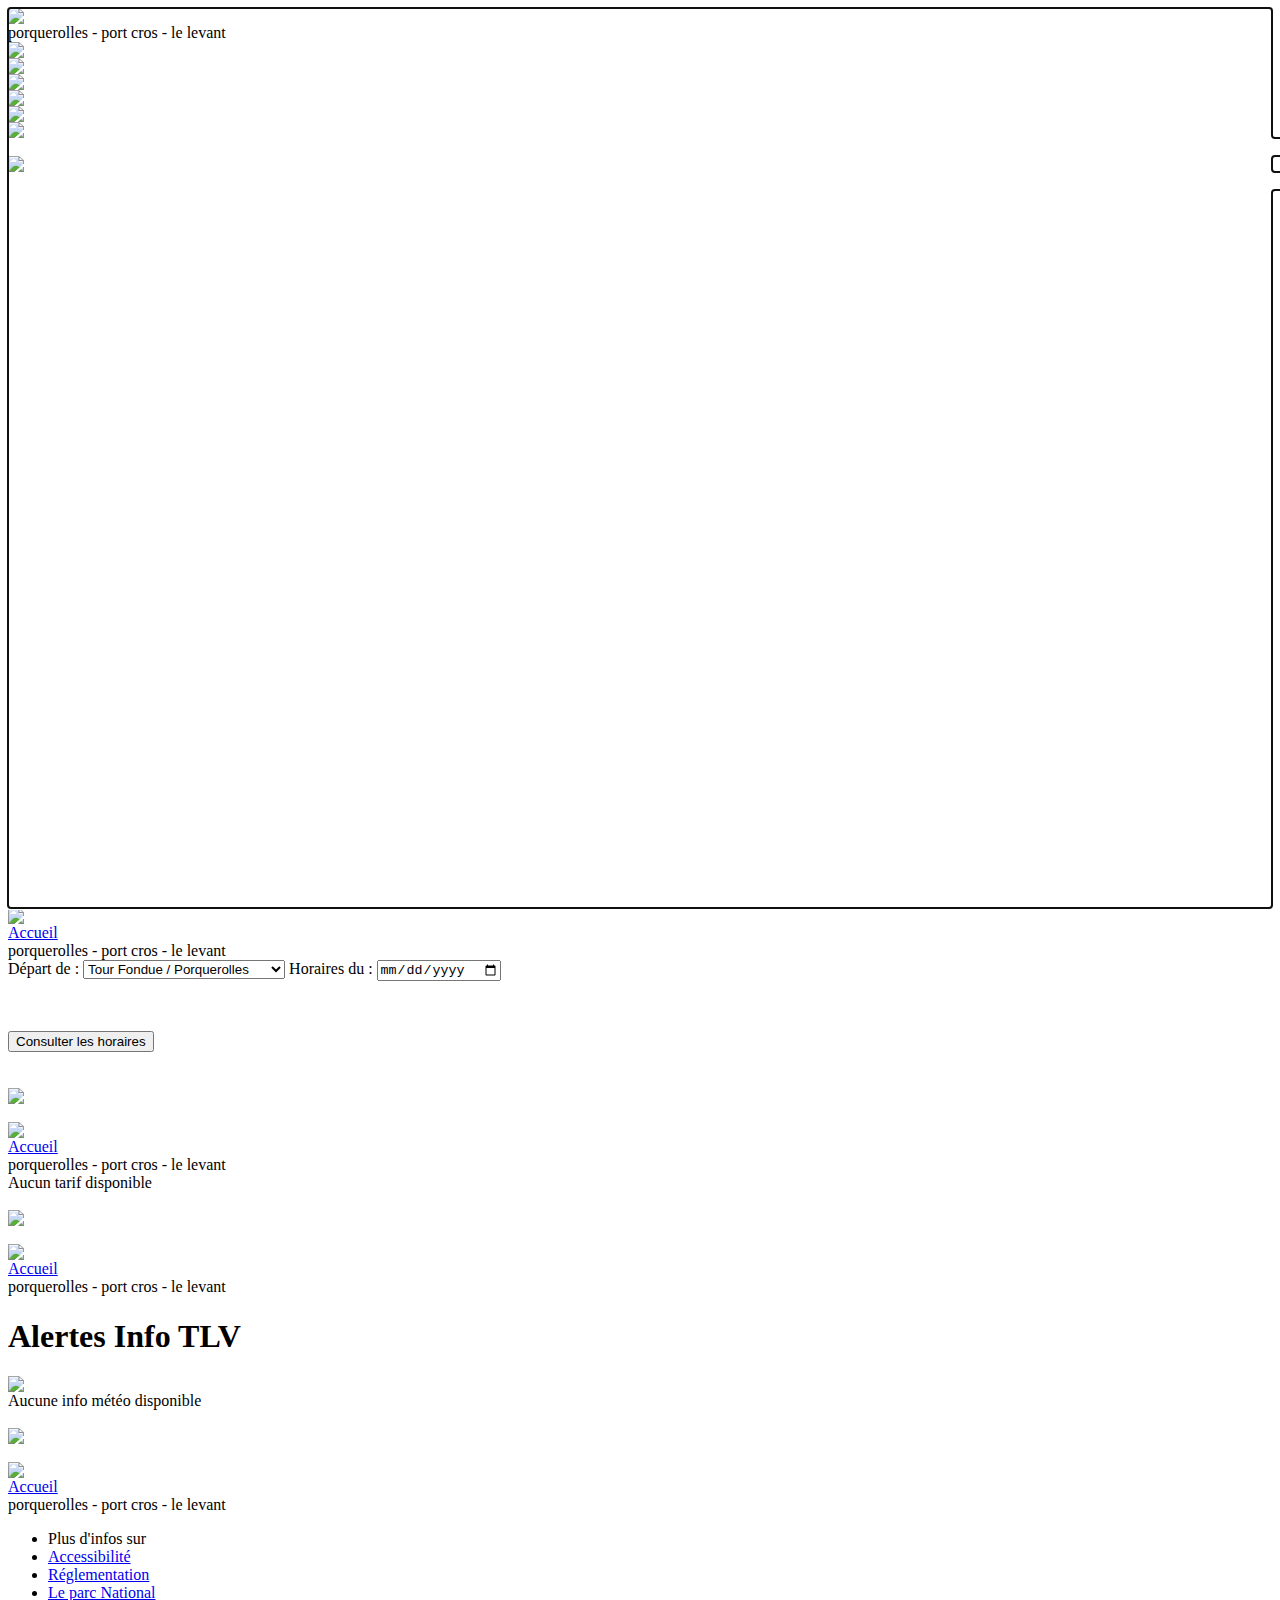
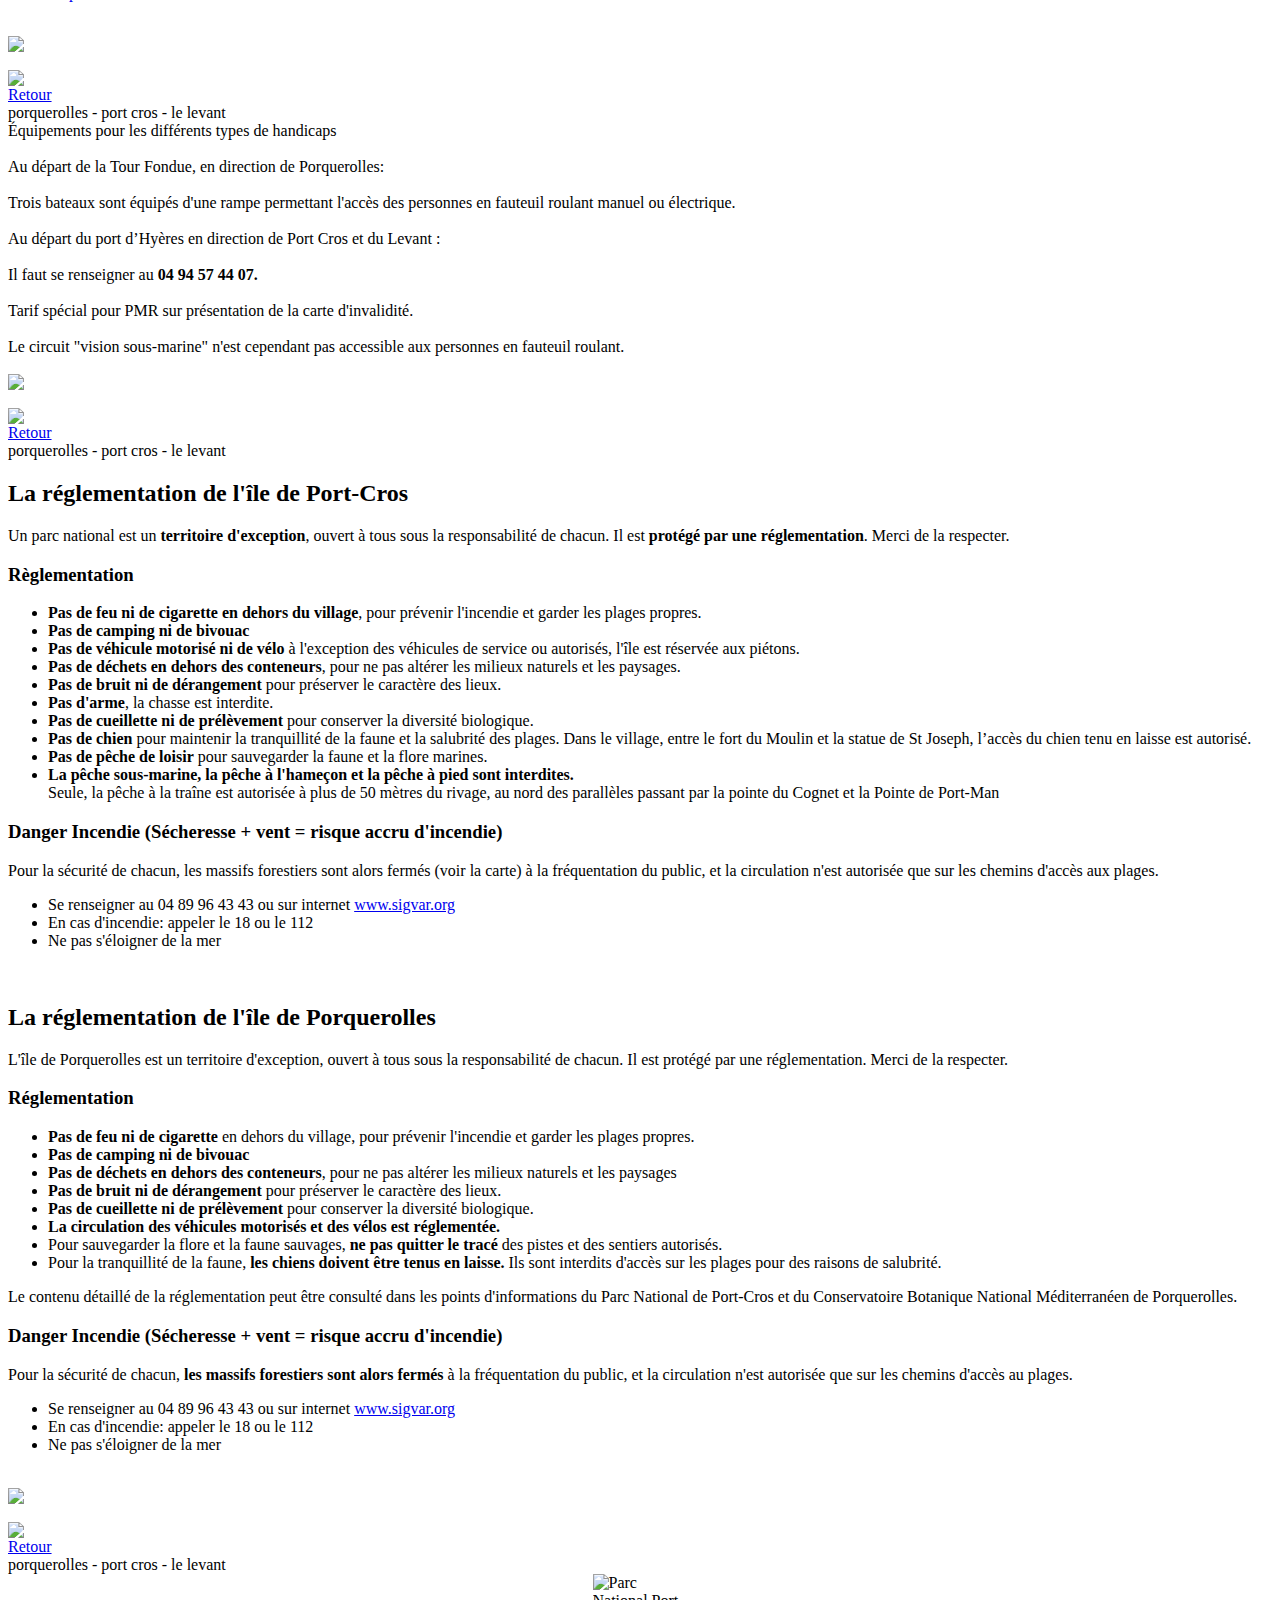
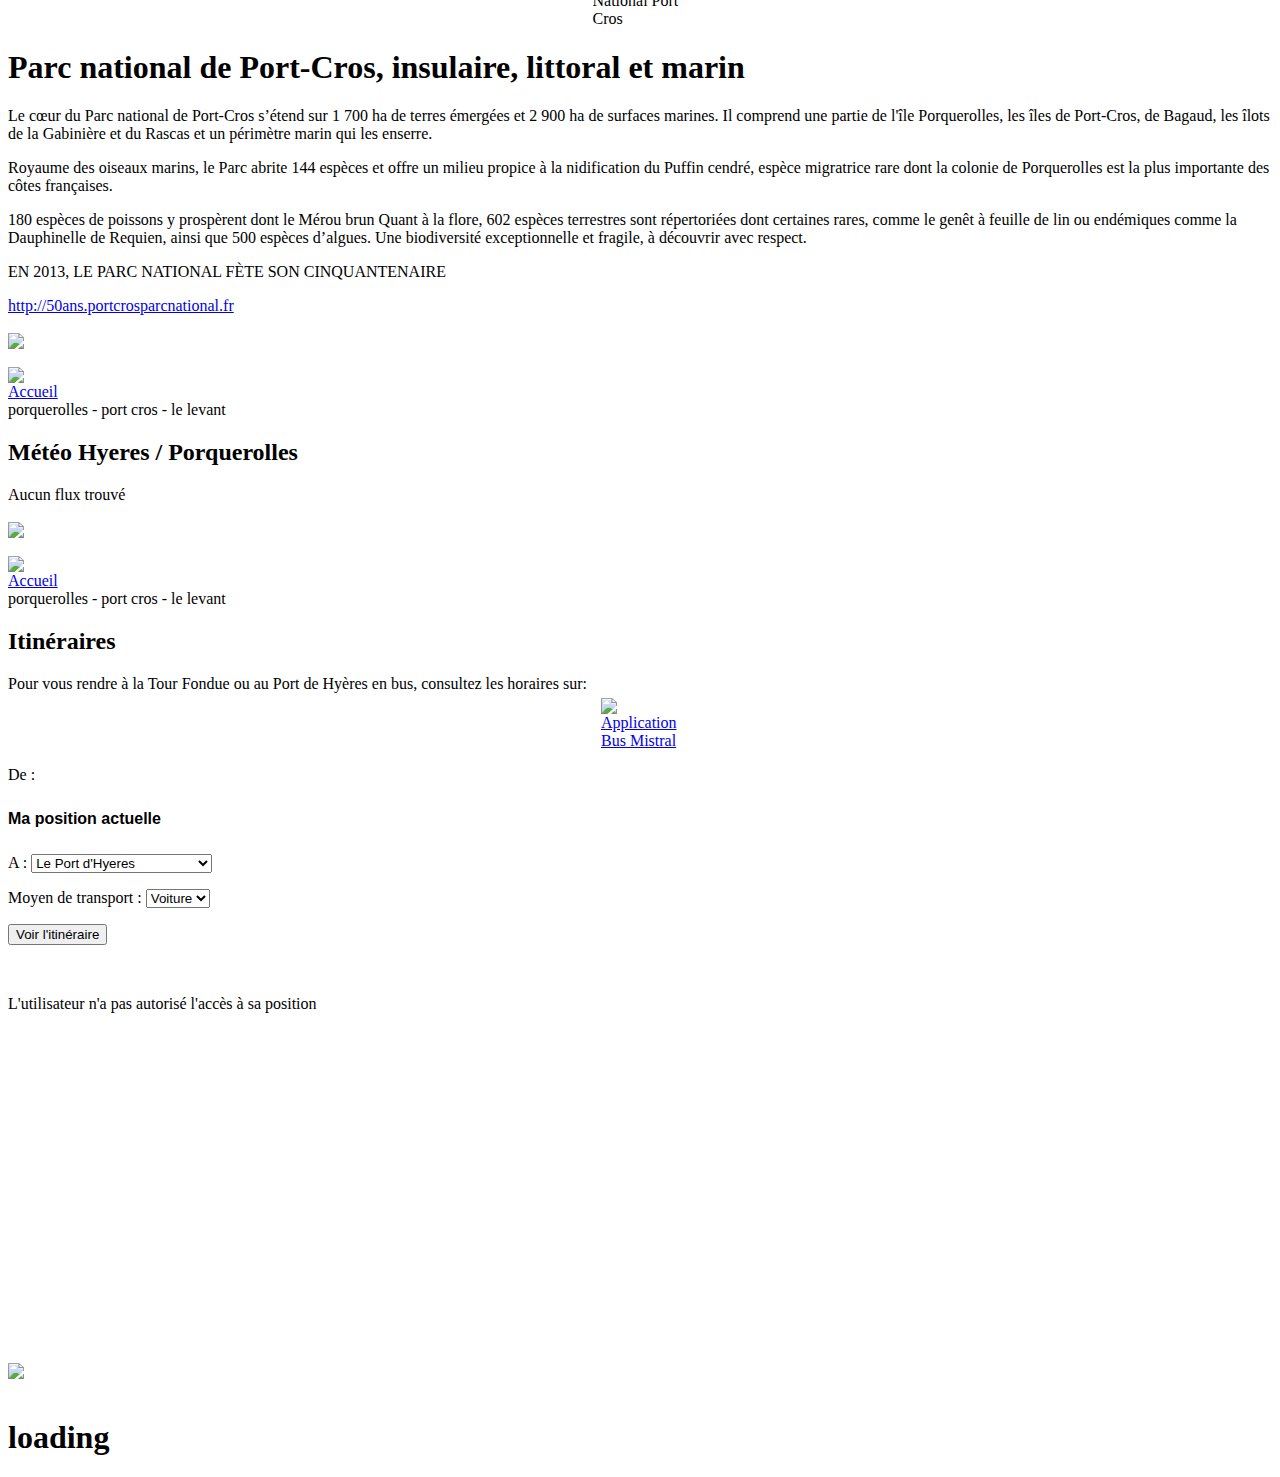
==== commit 4f5bb81d: "Mise en local JS, nettoyage du code" ====
--- a/index.html
+++ b/index.html
@@ -11,9 +11,9 @@
 	<link rel="apple-touch-icon" sizes="72x72" href="img/jqtouch.png" /><!-- 72x72-->
 	<link rel="apple-touch-icon" sizes="114x114" href="img/jqtouch.png" /><!-- 114x144-->
 	
-	<link rel="stylesheet" href="css/jquery.mobile-1.3.1.min.css" />
+	<link rel="stylesheet" href="css/1.3.1/jquery.mobile-1.3.1.css" />
 	<script src="js/jquery-1.9.1.min.js"></script>
-	<script src="js/jquery.mobile-1.3.1.min.js"></script>
+	<script src="js/jquery.mobile-1.3.1.js"></script>
 	
 	<!-- jQuery UI Map v3 -->
 	<script src="https://maps.googleapis.com/maps/api/js?v=3.exp&sensor=true"></script>
@@ -25,10 +25,12 @@
 		/*
 		 * Fonction de géolocalisation
 		 */
+		
 		var IciLat;
 		var IciLong;
 		var map = null; 
-				
+		
+		
 		if (navigator.geolocation){
  	  		navigator.geolocation.getCurrentPosition(successCallback, errorCallback, { maximumAge: 3000, timeout:5000, enableHighAccuracy: true });
 		}else{
@@ -109,12 +111,15 @@
 		function errorCallback(error){
 		  switch(error.code){
 			case error.PERMISSION_DENIED:
+			  //alert("L'utilisateur n'a pas autorisé l'accès à sa position");
 			  $("#itineraireShow").append("L'utilisateur n'a pas autorisé l'accès à sa position").css('color', '#000000');
 			  break;     
 			case error.POSITION_UNAVAILABLE:
+			  //alert("L'emplacement de l'utilisateur n'a pas pu être déterminé");
 			  $("#itineraireShow").append("L'emplacement de l'utilisateur n'a pas pu être déterminé").css('color', '#000000');
 			  break;
 			case error.TIMEOUT:
+			  //alert("Le service n'a pas répondu à temps");
 			  $("#itineraireShow").append("Le service n'a pas répondu à temps").css('color', '#000000');
 			  break;
 			}
@@ -164,7 +169,7 @@
 		</div>
 	</div>
 	  
-	<div data-role="footer" data-position="fixed" id="footer-tlv"><div class="bgfooterleft">&nbsp;</div><div id="imgfooter"><img src="img/footer.png" id="img-footer" /></div><div class="bgfooterright">&nbsp;</div></div>
+	<div data-role="footer" data-position="fixed" id="footer-tlv" class="footer-tlv"><div class="bgfooterleft">&nbsp;</div><div id="imgfooter"><img src="img/footer.png" id="img-footer" /></div><div class="bgfooterright">&nbsp;</div></div>
   
 </div>
 <!-- FIN HOME -->
@@ -195,7 +200,7 @@
 		<div id="infoHoraire">&nbsp;</div>
 	</div>
 	
-	<div data-role="footer" data-position="fixed" id="footer-tlv"><div class="bgfooterleft">&nbsp;</div><div id="imgfooter"><img src="img/footer.png" id="img-footer" /></div><div class="bgfooterright">&nbsp;</div></div>
+	<div data-role="footer" data-position="fixed" id="footer-tlv" class="footer-tlv"><div class="bgfooterleft">&nbsp;</div><div id="imgfooter"><img src="img/footer.png" id="img-footer" /></div><div class="bgfooterright">&nbsp;</div></div>
   
 </div>
 <!-- FIN HORAIRES -->
@@ -226,7 +231,7 @@
 		</script>
 	</div>
 	
-	<div data-role="footer" data-position="fixed" id="footer-tlv"><div class="bgfooterleft">&nbsp;</div><div id="imgfooter"><img src="img/footer.png" id="img-footer" /></div><div class="bgfooterright">&nbsp;</div></div>
+	<div data-role="footer" data-position="fixed" id="footer-tlv" class="footer-tlv"><div class="bgfooterleft">&nbsp;</div><div id="imgfooter"><img src="img/footer.png" id="img-footer" /></div><div class="bgfooterright">&nbsp;</div></div>
   
 </div>
 <!-- FIN TARIFS -->
@@ -264,7 +269,7 @@
 		</div>
 	</div>
 	
-	<div data-role="footer" data-position="fixed" id="footer-tlv"><div class="bgfooterleft">&nbsp;</div><div id="imgfooter"><img src="img/footer.png" id="img-footer" /></div><div class="bgfooterright">&nbsp;</div></div>
+	<div data-role="footer" data-position="fixed" id="footer-tlv" class="footer-tlv"><div class="bgfooterleft">&nbsp;</div><div id="imgfooter"><img src="img/footer.png" id="img-footer" /></div><div class="bgfooterright">&nbsp;</div></div>
   
 </div>
 <!-- FIN ALERTES -->
@@ -293,7 +298,7 @@
     	</ul>
 	</div>
   
-	<div data-role="footer" data-position="fixed" id="footer-tlv"><div class="bgfooterleft">&nbsp;</div><div id="imgfooter"><img src="img/footer.png" id="img-footer" /></div><div class="bgfooterright">&nbsp;</div></div>
+	<div data-role="footer" data-position="fixed" id="footer-tlv" class="footer-tlv"><div class="bgfooterleft">&nbsp;</div><div id="imgfooter"><img src="img/footer.png" id="img-footer" /></div><div class="bgfooterright">&nbsp;</div></div>
   
 </div>
 
@@ -315,7 +320,7 @@
 		Le circuit "vision sous-marine" n'est cependant pas accessible aux personnes en fauteuil roulant.
 	</div>
 	
-	<div data-role="footer" data-position="fixed" id="footer-tlv"><div class="bgfooterleft">&nbsp;</div><div id="imgfooter"><img src="img/footer.png" id="img-footer" /></div><div class="bgfooterright">&nbsp;</div></div>
+	<div data-role="footer" data-position="fixed" id="footer-tlv" class="footer-tlv"><div class="bgfooterleft">&nbsp;</div><div id="imgfooter"><img src="img/footer.png" id="img-footer" /></div><div class="bgfooterright">&nbsp;</div></div>
   
 </div>
 <div data-role="page" id="page3" data-add-back-btn="true">
@@ -379,7 +384,7 @@
 		</p>
 	</div>
 	
-	<div data-role="footer" data-position="fixed" id="footer-tlv"><div class="bgfooterleft">&nbsp;</div><div id="imgfooter"><img src="img/footer.png" id="img-footer" /></div><div class="bgfooterright">&nbsp;</div></div>
+	<div data-role="footer" data-position="fixed" id="footer-tlv" class="footer-tlv"><div class="bgfooterleft">&nbsp;</div><div id="imgfooter"><img src="img/footer.png" id="img-footer" /></div><div class="bgfooterright">&nbsp;</div></div>
   
 </div>
 
@@ -409,7 +414,7 @@
 		<a href="http://50ans.portcrosparcnational.fr" target="_blank">http://50ans.portcrosparcnational.fr</a>
 	</div>
 	
-	<div data-role="footer" data-position="fixed" id="footer-tlv"><div class="bgfooterleft">&nbsp;</div><div id="imgfooter"><img src="img/footer.png" id="img-footer" /></div><div class="bgfooterright">&nbsp;</div></div>
+	<div data-role="footer" data-position="fixed" id="footer-tlv" class="footer-tlv"><div class="bgfooterleft">&nbsp;</div><div id="imgfooter"><img src="img/footer.png" id="img-footer" /></div><div class="bgfooterright">&nbsp;</div></div>
   
 </div>
 
@@ -478,7 +483,7 @@
 		</script>
 	</div>
 	
-	<div data-role="footer" data-position="fixed" id="footer-tlv"><div class="bgfooterleft">&nbsp;</div><div id="imgfooter"><img src="img/footer.png" id="img-footer" /></div><div class="bgfooterright">&nbsp;</div></div>
+	<div data-role="footer" data-position="fixed" id="footer-tlv" class="footer-tlv"><div class="bgfooterleft">&nbsp;</div><div id="imgfooter"><img src="img/footer.png" id="img-footer" /></div><div class="bgfooterright">&nbsp;</div></div>
   
 </div>
 <!-- FIN meteoTLV -->
@@ -526,7 +531,7 @@
 		</div>
 		<p>&nbsp;</p>
 		<div id="itineraireShow" style="color:#FFF"> </div><p>&nbsp;</p>
-		<div id="laCarte" style="border:1px solid #FFF;height:280px;width:320px;margin:auto"> </div>
+		<div id="laCarte" style="border:1px solid #FFF;height:280px;width:320%;margin:auto"> </div>
 	</div>
 	
 	<script type="text/javascript">
@@ -538,7 +543,7 @@
 	</script>			 
   
   
-	<div data-role="footer" data-position="fixed" id="footer-tlv"><div class="bgfooterleft">&nbsp;</div><div id="imgfooter"><img src="img/footer.png" id="img-footer" /></div><div class="bgfooterright">&nbsp;</div></div>
+	<div data-role="footer" data-position="fixed" id="footer-tlv" class="footer-tlv"><div class="bgfooterleft">&nbsp;</div><div id="imgfooter"><img src="img/footer.png" id="img-footer" /></div><div class="bgfooterright">&nbsp;</div></div>
   
 </div>
 <!-- FIN GEOLOC -->
@@ -566,8 +571,8 @@
 			$("body").css("landscape");
 			$("#img-footer").attr("src","img/footer-landscape.png");
 			$("#nav-home").css('margin-top','0px');
-			$("#footer-tlv").css('display','none');
-			$("#footer-tlv").hide();			
+			$(".footer-tlv").css('display','none');
+			
         } else {
 
             // Orientation Portrait
@@ -578,8 +583,7 @@
  
 			$("#img-footer").attr("src","img/footer.png");
 			$("#nav-home").css('margin-top','110px');
-			$("#footer-tlv").css('display','');
-			
+			$(".footer-tlv").css('display','');
         }
 
     //trigger an orientationchange event on the window object to initialize this code (basically in-case the user opens the page in landscape mode)
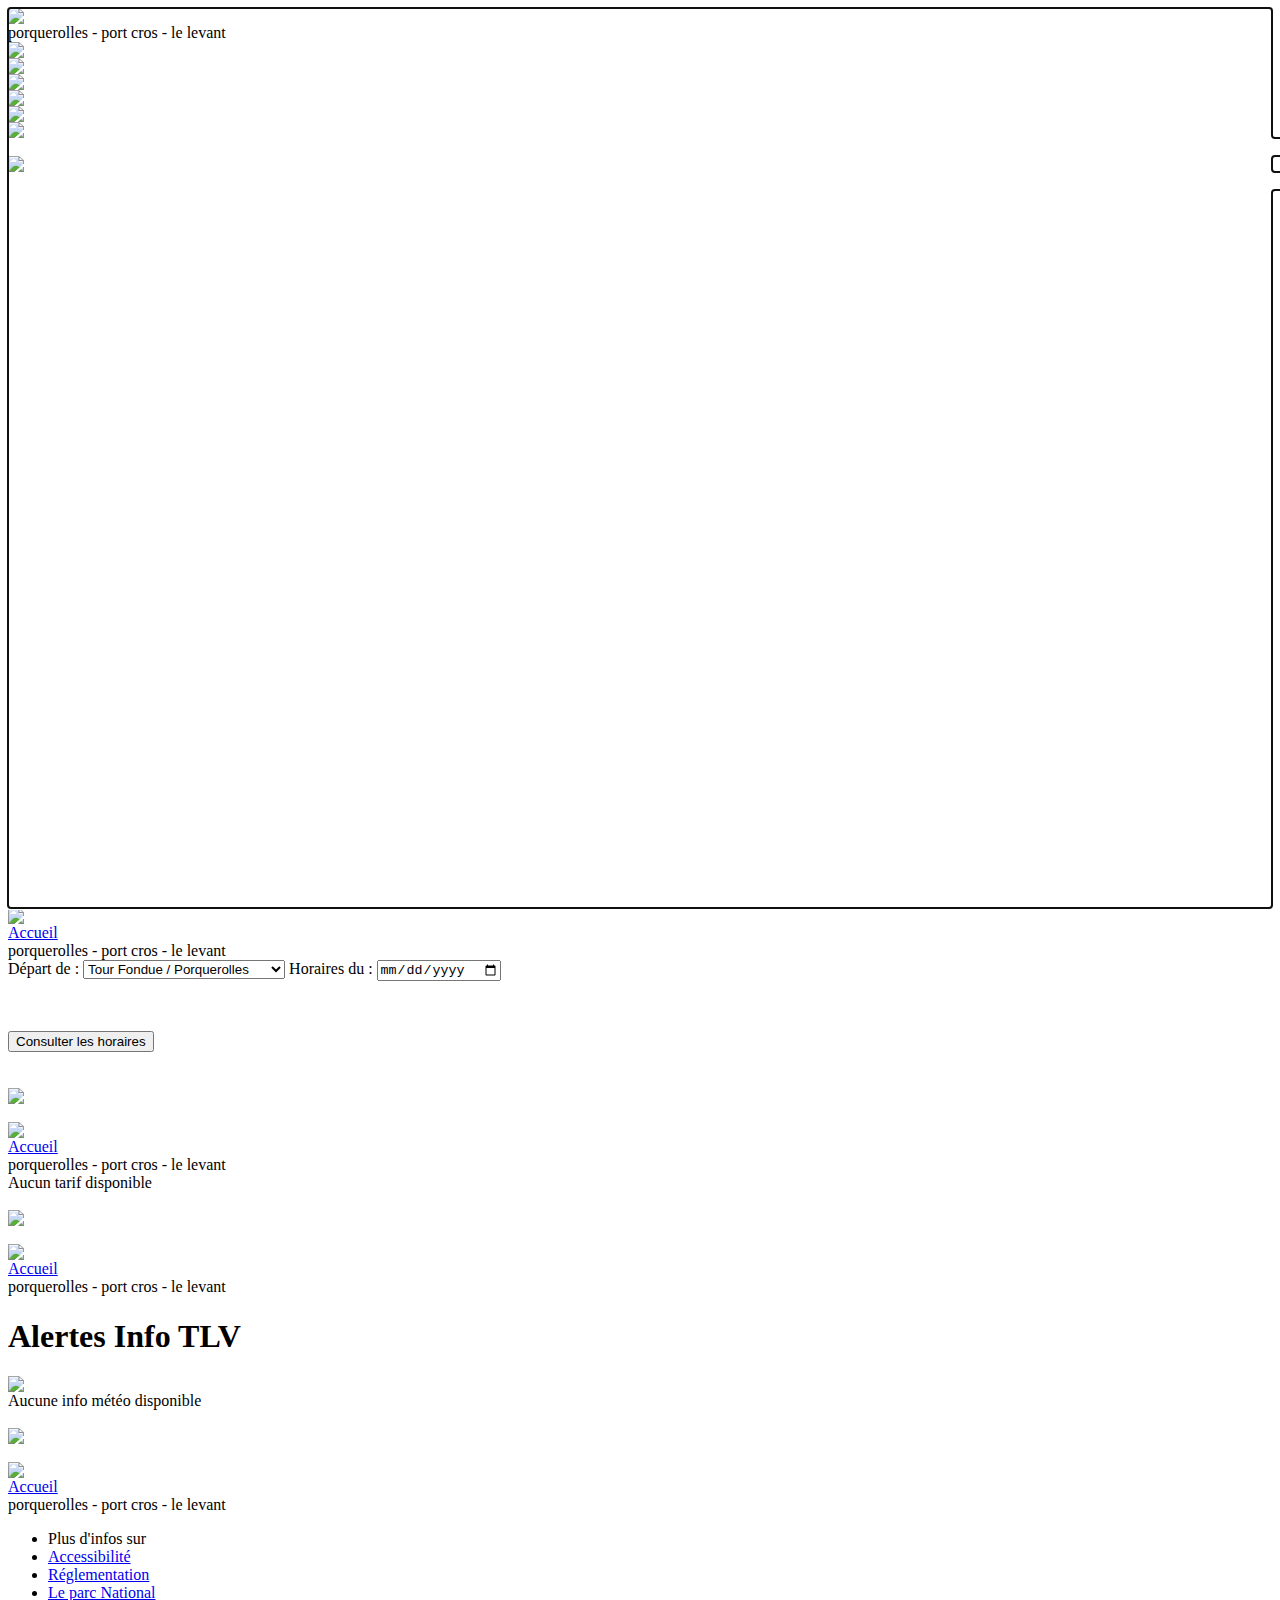
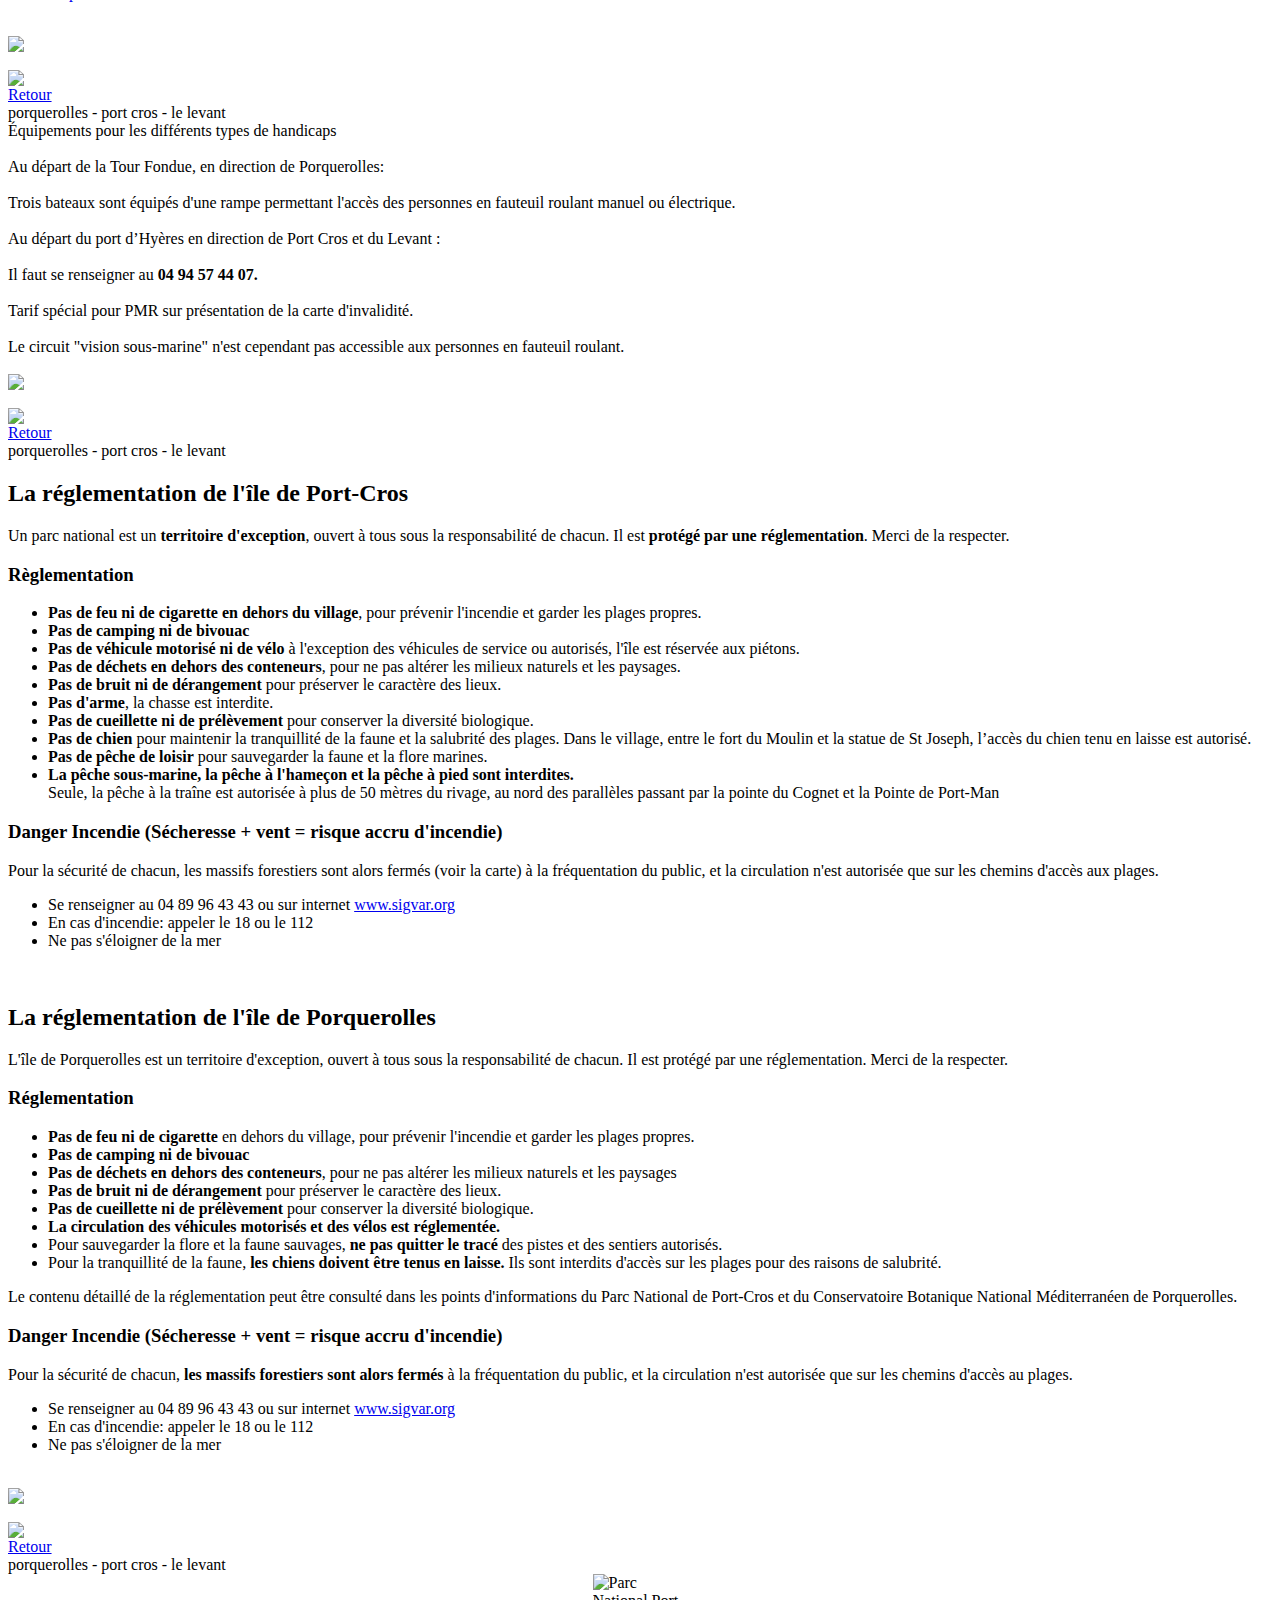
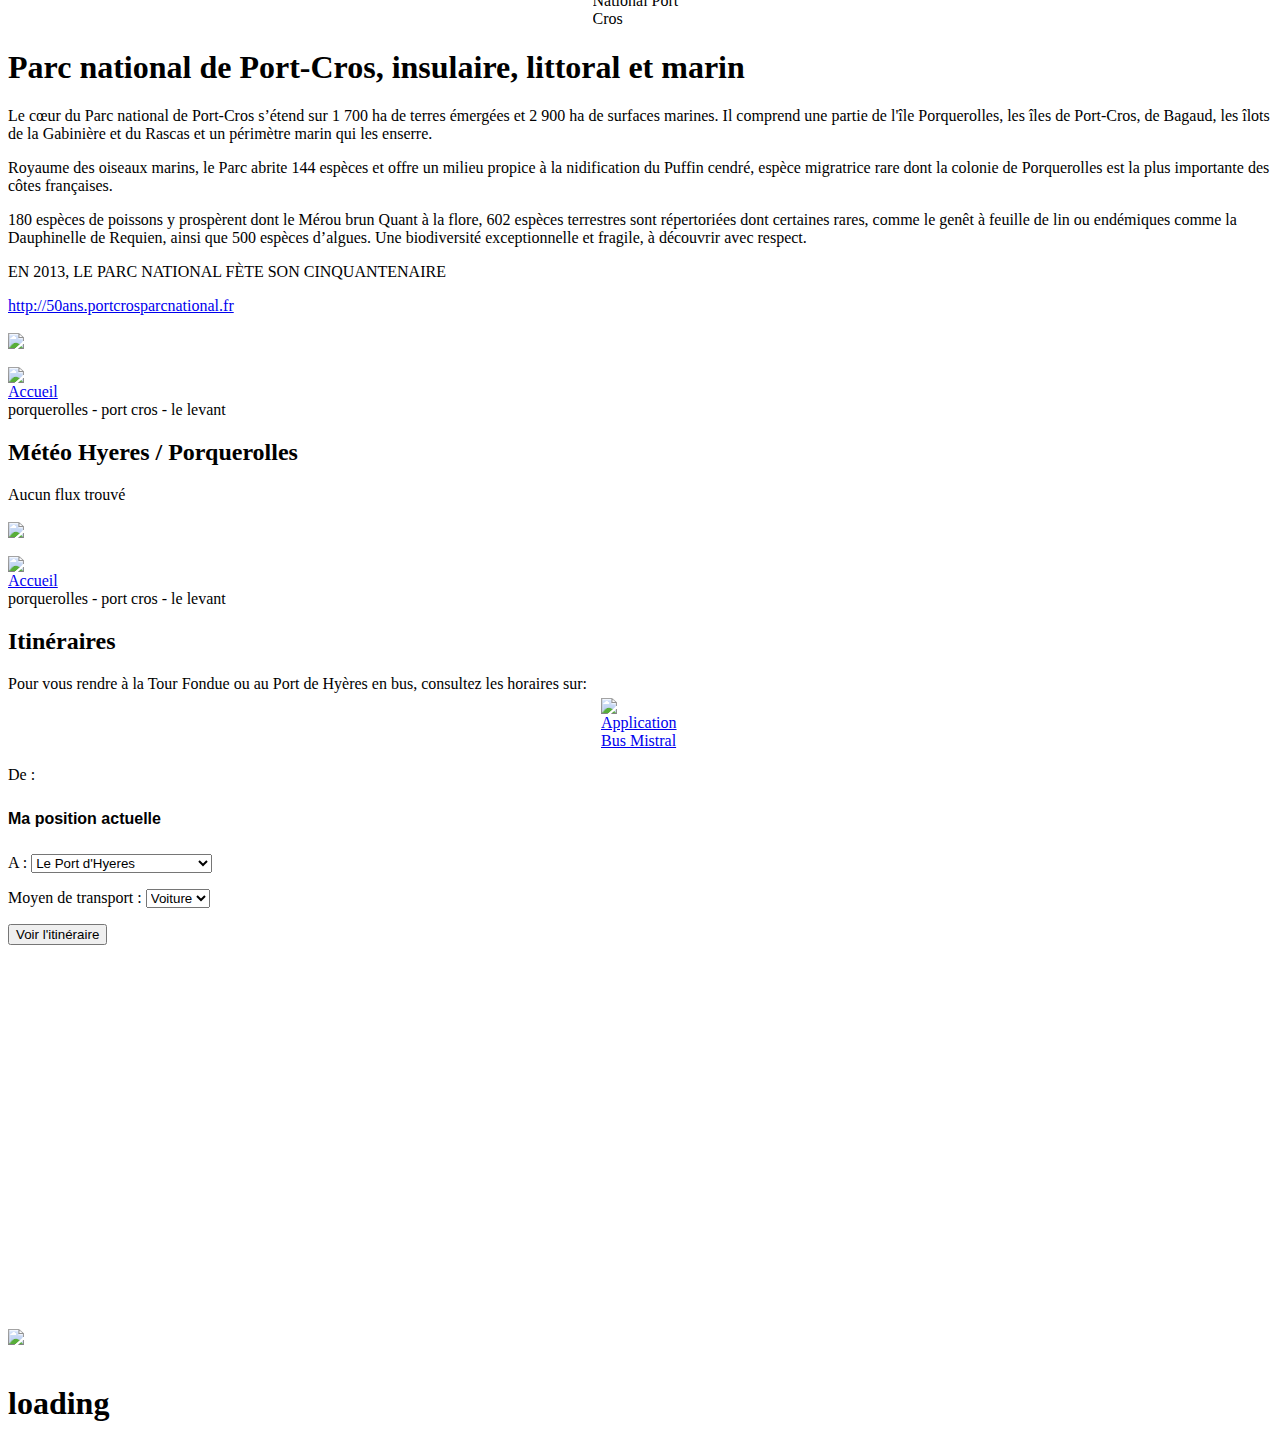
==== commit 4a259bdc: "Ajustement pour les périphériques != Iphone" ====
--- a/index.html
+++ b/index.html
@@ -630,6 +630,14 @@
 		'width': largeurFooter,
 		'right': 0
 	});
+	if(!navigator.userAgent.match(/iPhone/i)){
+		$("#laCarte").css({
+			'width': NavLar
+		});
+	}
+	
+	
+	
 	
 	// Affichage de la date dans le formulaire
 	var date = new Date();
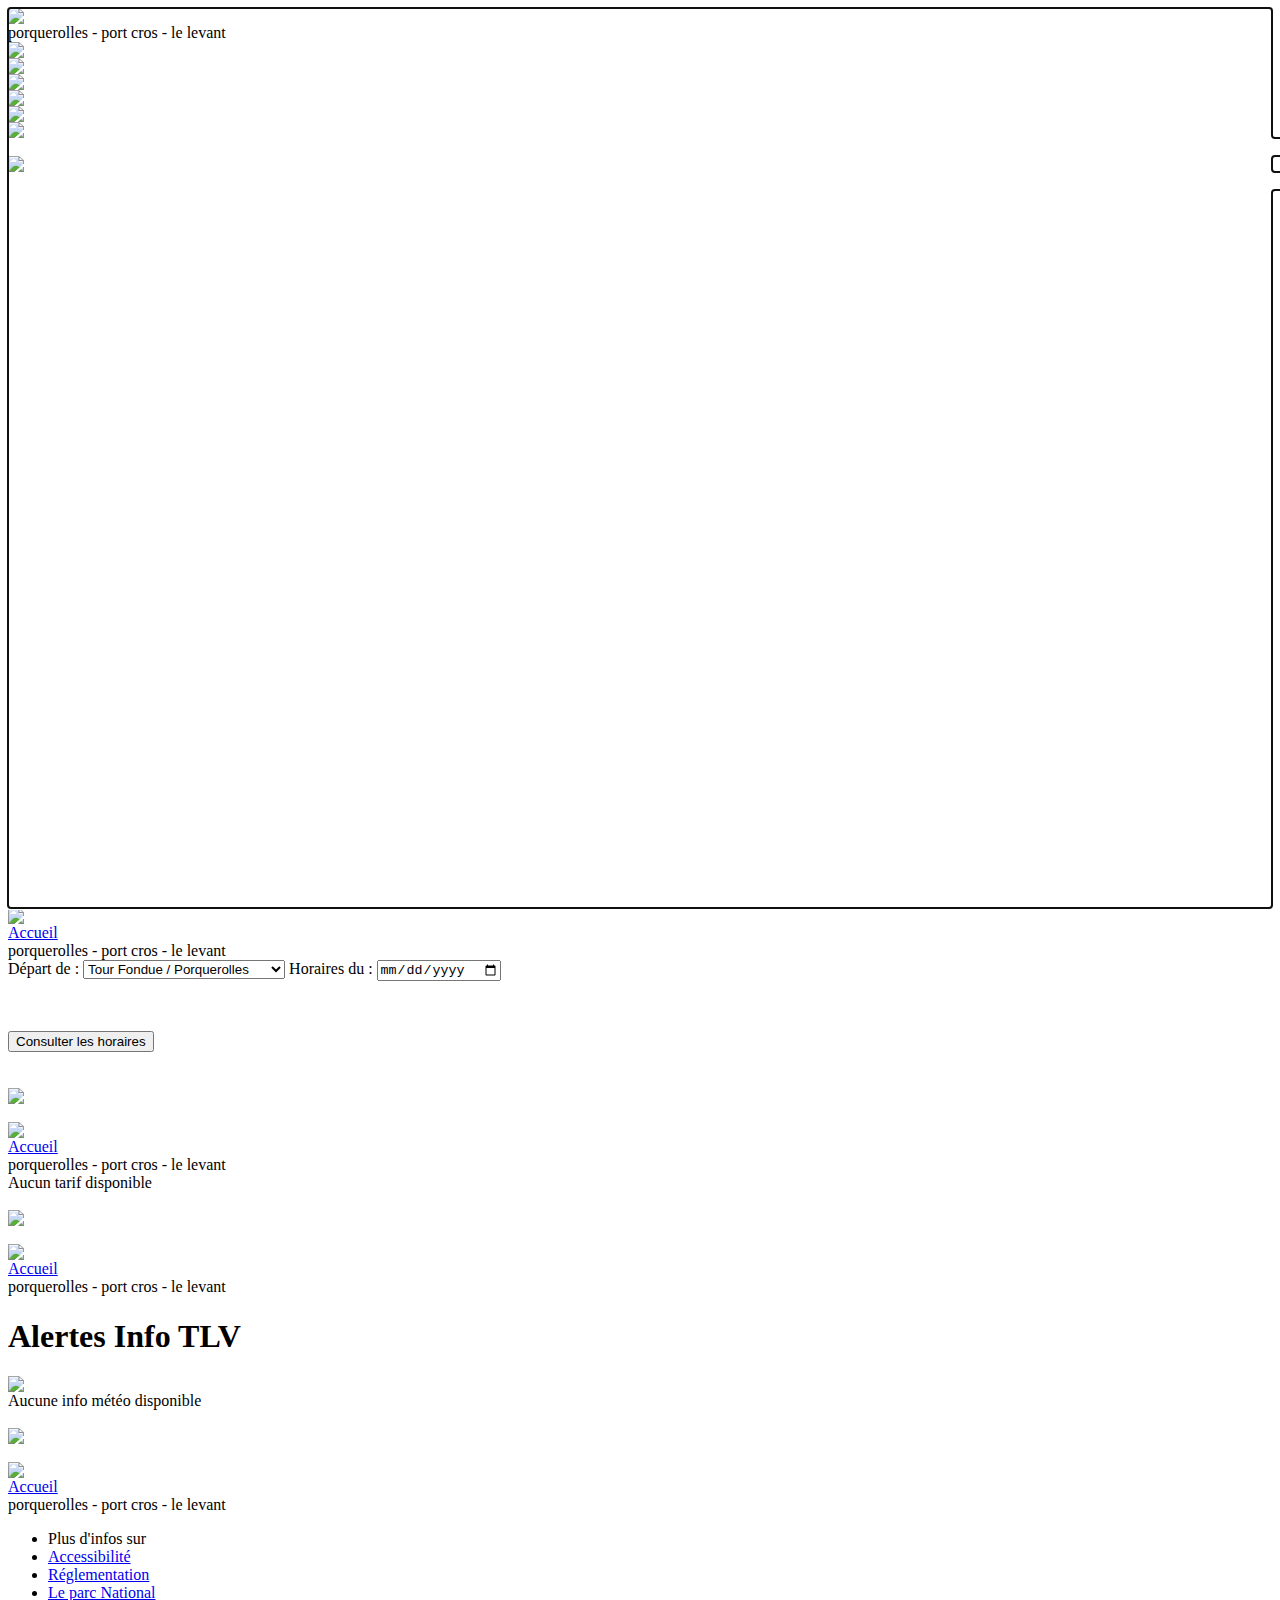
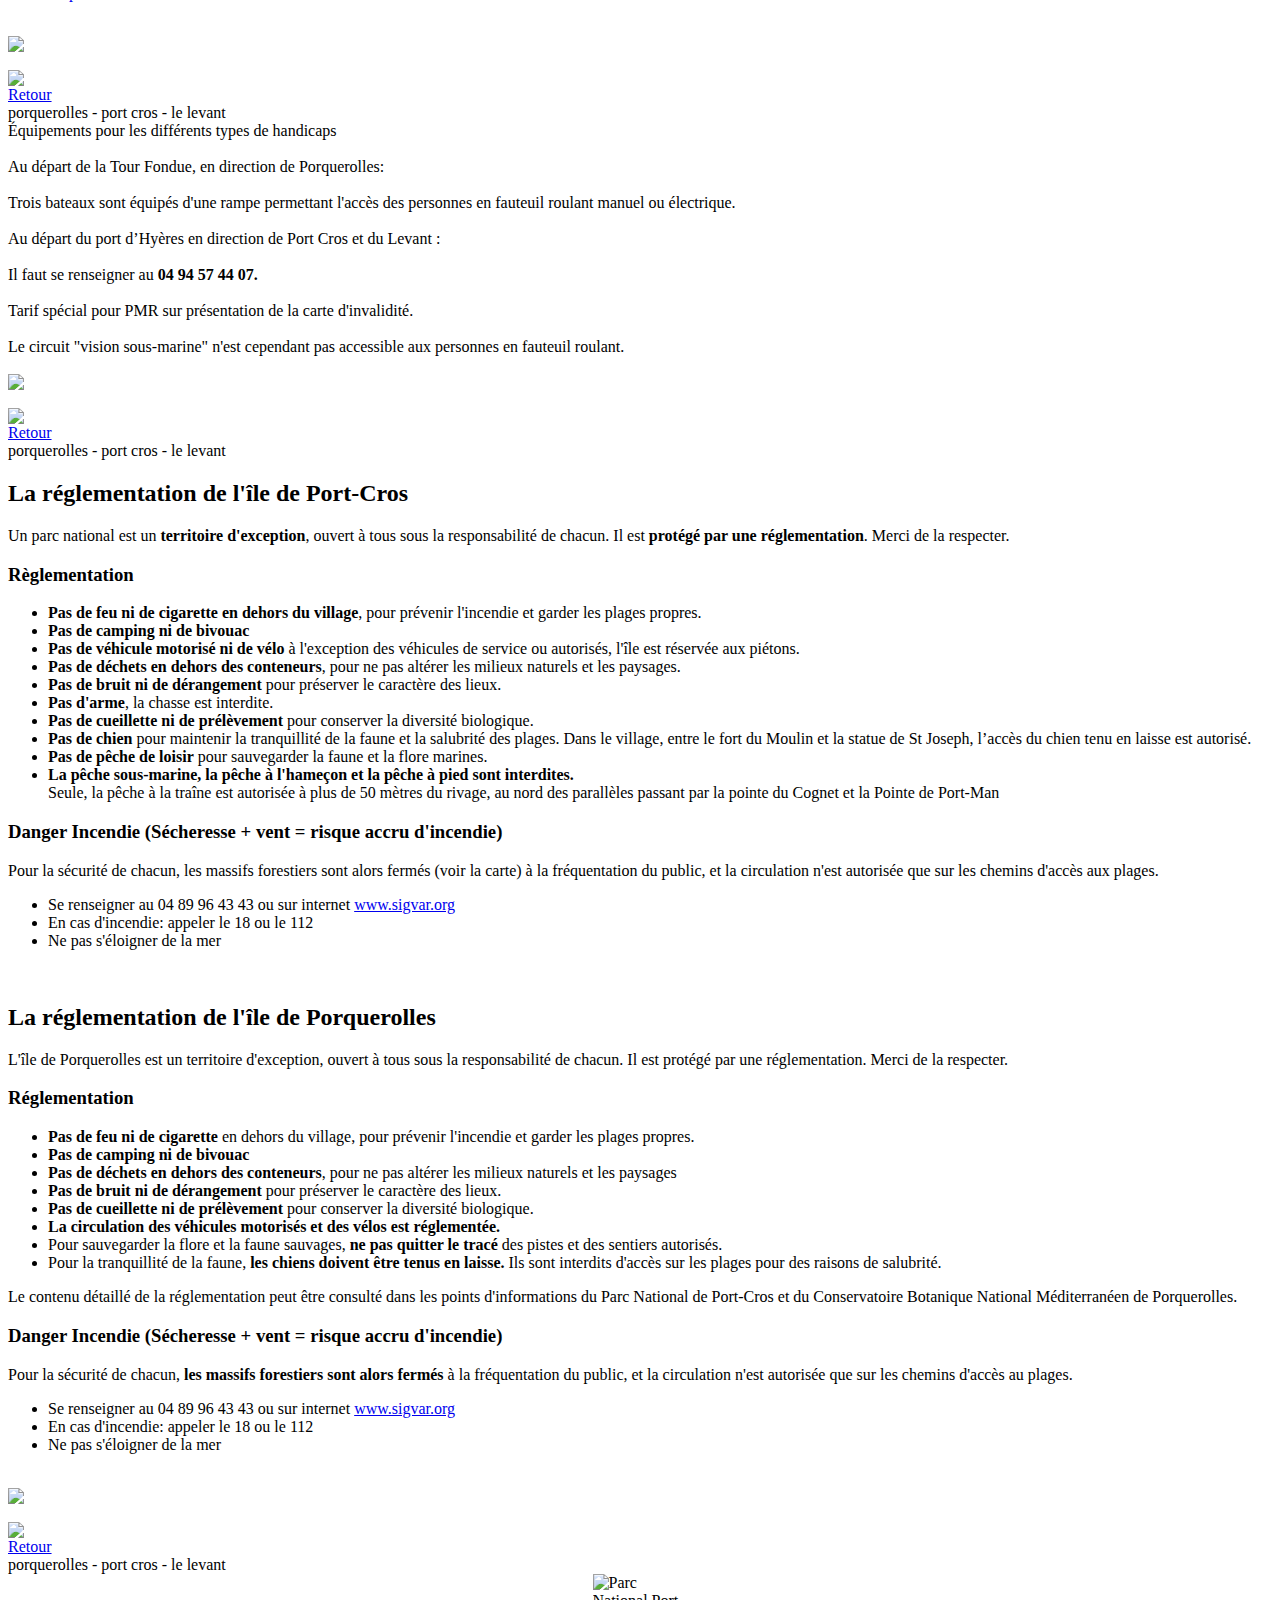
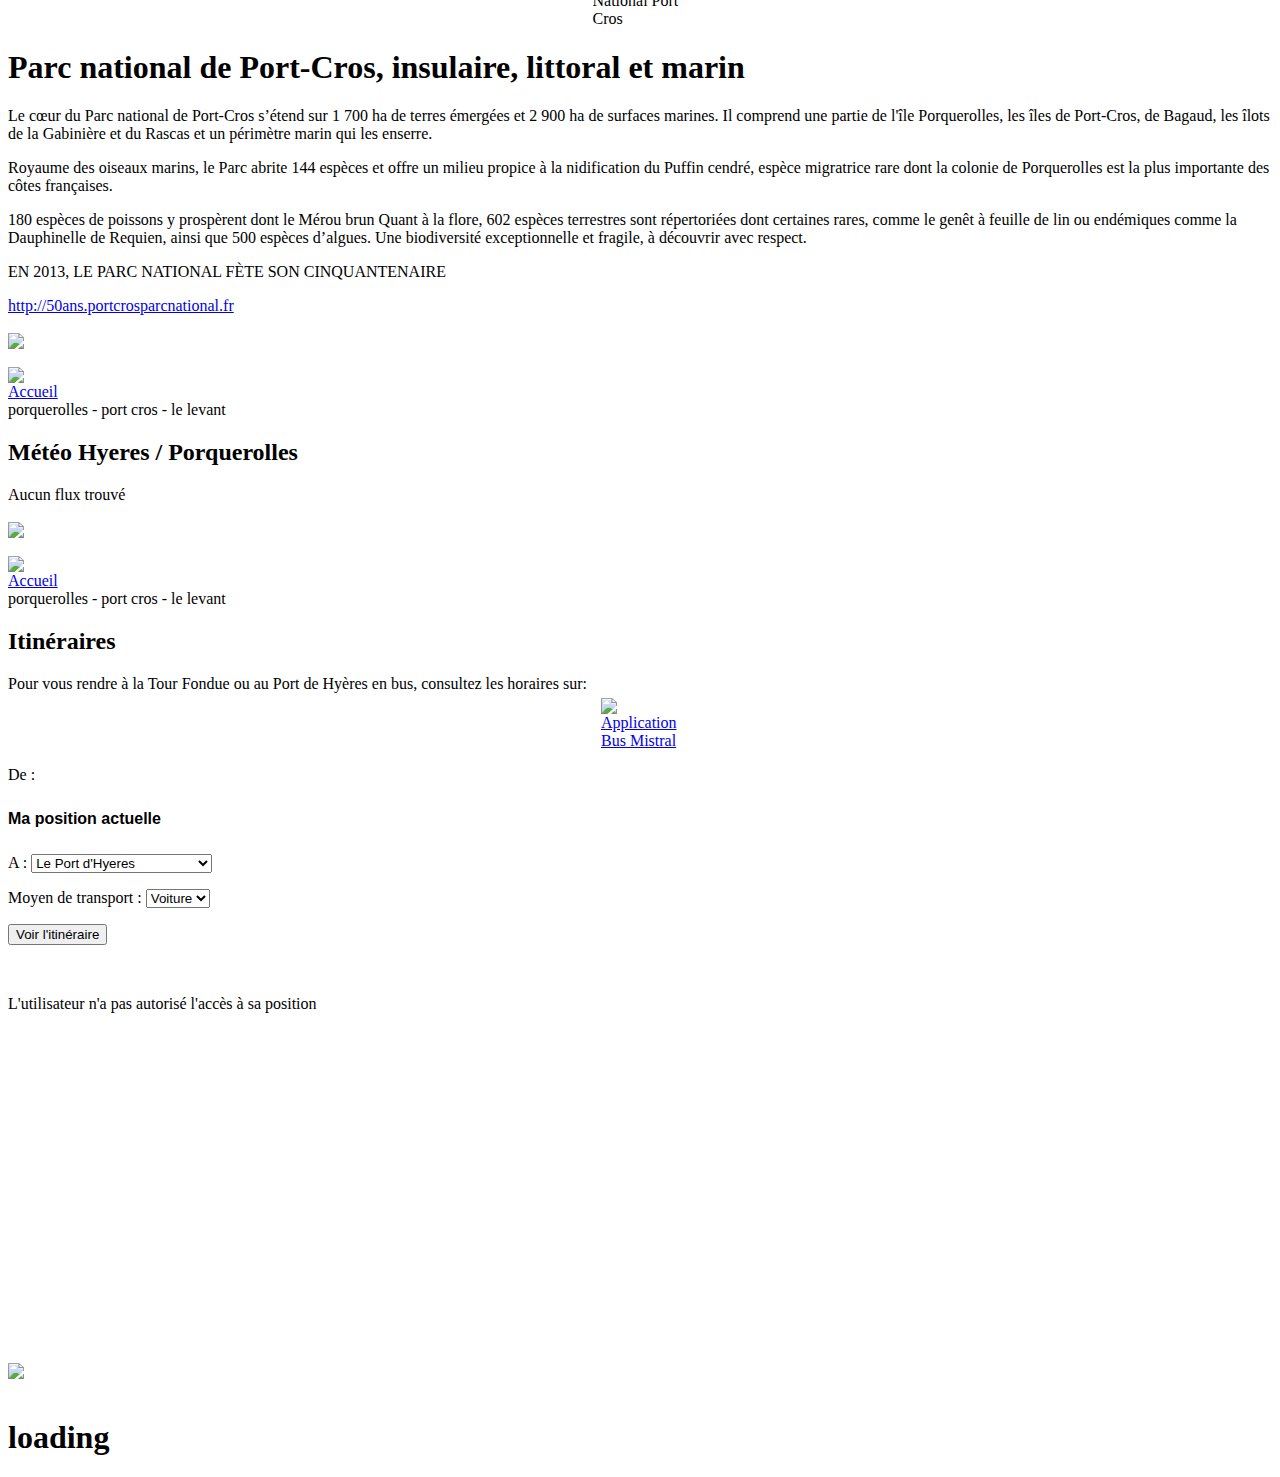
==== commit d647ca81: "Icone Changement" ====
--- a/index.html
+++ b/index.html
@@ -8,10 +8,11 @@
 	<meta name="apple-mobile-web-app-capable" content="yes" />
 	<link rel="apple-touch-startup-image" href="img/jqt_startup.png" />
 	<link rel="apple-touch-icon" href="img/jqtouch.png" />
-	<link rel="apple-touch-icon" sizes="72x72" href="img/jqtouch.png" /><!-- 72x72-->
+	<link rel="apple-touch-icon" sizes="57x57" href="icon_iphone.png" /><!-- 72x72-->
+	<link rel="apple-touch-icon" sizes="72x72" href="icon_ipad.png" /><!-- 72x72-->
 	<link rel="apple-touch-icon" sizes="114x114" href="img/jqtouch.png" /><!-- 114x144-->
 	
-	<link rel="stylesheet" href="css/1.3.1/jquery.mobile-1.3.1.css" />
+	<link rel="stylesheet" href="css/jquery.mobile-1.3.1.css" />
 	<script src="js/jquery-1.9.1.min.js"></script>
 	<script src="js/jquery.mobile-1.3.1.js"></script>
 	
@@ -632,7 +633,7 @@
 	});
 	if(!navigator.userAgent.match(/iPhone/i)){
 		$("#laCarte").css({
-			'width': NavLar
+			'width': NavLar-30
 		});
 	}
 	
